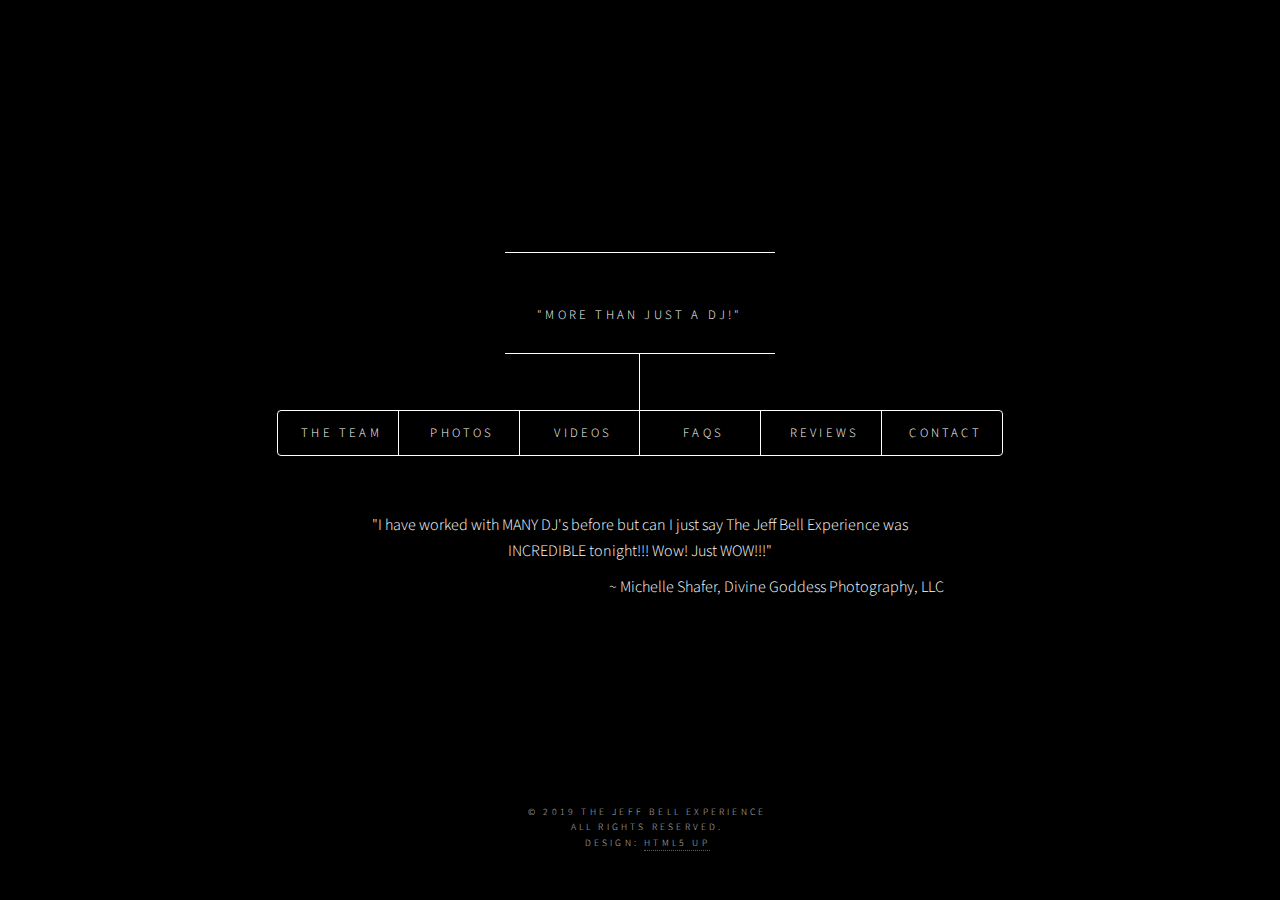
==== main.html @ cbdcd9df "add margin above Read More" ====
<!DOCTYPE HTML>
<html>
<head>
  <title>The Jeff Bell Experience</title>
  <meta name="description" content="Wedding DJ from Jacksonville Florida">
  <meta name="keywords" content="wedding, photographer, venue, DJ, Jacksonville, Ponte Vedra, Saint Augustine, Jeff Bell">
  <meta charset="utf-8" />
  <meta name="viewport" content="width=device-width, initial-scale=1" />
  <meta name="referrer" content="origin">
  <link rel="stylesheet" href="assets/css/main.css" />
  <link rel="stylesheet" href="assets/css/additional.css" />
  <link rel="stylesheet" href="assets/css/screens.css" />
  <link rel="stylesheet" href="assets/css/simpleLightbox.css" />
</head>
<body>
  <!-- Wrapper -->
  <div id="wrapper">
    <!-- Header -->
    <header id="header">
      <div class="content">
        <div class="inner">
          <div>
            <a href="index.html">
              <img class="main-image fade-in" srcset="https://jbe-media.s3.amazonaws.com/images/main_image.jpg 600w"
              sizes="(max-width: 600px) 600px"
              src="https://jbe-media.s3.amazonaws.com/images/team/standard/full_team.jpg" alt="">
            </a>
          </div>
          <p>"More Than Just a DJ!"</p>
        </div>
      </div>
      <nav>
        <ul>
          <li><a href="#team">The Team</a></li>
          <li><a href="#photos">Photos</a></li>
          <li><a href="#videos">Videos</a></li>
          <li><a href="#faqs">FAQs</a></li>
          <li><a href="#reviews">Reviews</a></li>
          <li><a href="#contact">Contact</a></li>
        </ul>
      </nav>
      <row class="quotes">
        <div class="quote-center">"I have worked with MANY DJ's before but can I just say The Jeff Bell Experience was INCREDIBLE tonight!!! Wow! Just WOW!!!"</div>
        <div class="quote-right">~ Michelle Shafer, Divine Goddess Photography, LLC</div>
      </row>
    </header>
    <!-- Main -->
    <div id="main">
      <!-- The Team -->
      <article id="team">
        <h2>The Team</h2>
        <p>The Jeff Bell Experience brought to you by...</p>
        <div class="team left">
          <a id="team-jeff-bell"><h4>Jeff Bell</h4></a>
          <div class="members">
            <img class="team-image" srcset="https://s3.amazonaws.com/jbe-media/images/team/mobile/jeff.jpg" sizes="(max-width: 600px) 100%" src="https://s3.amazonaws.com/jbe-media/images/team/standard/jeff.jpg" alt="">
            <button class="accordion team">Jeff Bell: My mother had me perform in my first talent show when I was in kindergarten back in my hometown of Colorado Springs, Co. I won first place and was addicted to being on stage.<p class="more"><b>[click to read more]</b></p></button>
            <div class="panel">
              <b>My Story:</b>

              <p>My mother had me perform in my first talent show when I was in kindergarten back in my hometown of Colorado Springs, Co. I won first place and was addicted to being on stage. I continued to perform anywhere I could. As I got older my skills grew to include singing, dancing, acting, modeling, and DJing. In my teenage years I did a lot of television work including various TV commercials, a spot on the TV show Unsolved Mysteries (I did a reenactment of a guy who claimed to have been chased by Bigfoot as a child), and I was a featured dancer on a local dance show.</p>

              <p>I joined the Navy after high school and found myself in Jacksonville, Fl. When the ship I was stationed on was being de-commissioned we threw ourselves a party. The ship hired a DJ and in hindsight, I know now that company parties are some of the most difficult parties to get people up and dancing. I went up to the DJ and asked him if I could use his mic. Everyone on my ship already knew me for being outgoing and being very entertaining so I got on the mic and got everyone up singing, dancing, and chanting. After that, it was a great party. At the end of the night, the DJ came up to me and asked me if I wanted a job. So that’s how I got into the business.</p>

              <b>Professional Stats:</b>

              <p>I’ve been DJing professionally for over 19 yrs. I’ve been one of the TOP wedding DJs for the last 15 yrs. This is not a part-time job for me. This is all I do and I take what I do very personally.</p>

              <b>Career Highlights:</b>

              <p>Performing on the Sprint Fanzone stage at The Daytona International Speedway. Being the Field MC for the Jacksonville Tomcats Arena Football team. Performing at The Jacksonville Landing stage for Pre Superbowl parties.</p>

              <b>Favorite movies:</b>

              <p>The Shawshank Redemption, The Green Mile, The Hangover, and all the Toy Story movies. What?? They’re well written!</p>

              <b>Favorite food:</b>

              <p>Crab legs, Corned Beef and Cabbage, sandwiches, and anything with Sriracha on it!</p>

              <b>Interesting fact:</b>

              <p>I produced and hosted a hit local TV show in Jacksonville called Club @ccess as seen on FOX! I was a Casting Director for about a year in LA and provide background talent for music videos including Missy Elliot’s Gossip Folks, B2K’s Girlfriend, and 50 Cent’s In Da Club.</p>

              <p>P.S. I want to thank my wonderful wife for helping me become the man I am today…</p>
            </div>
          </div>
        </div>
        <div class="team right">
          <a id="team-mike-gilbert"><h4>Mike Gilbert</h4></a>
          <div class="members">
            <img class="team-image" srcset="https://s3.amazonaws.com/jbe-media/images/team/mobile/mike.jpg" sizes="(max-width: 600px) 380px" src="https://s3.amazonaws.com/jbe-media/images/team/standard/mike.jpg" alt="">
            <button class="accordion team">From the first time I got on a microphone to do a speech at my eighth grade awards ceremony in front of the whole school, there was a sense of adrenaline that rushed through me that translated to excitement as the words came out of my mouth.<p class="more"><b>[click to read more]</b></p></button>
            <div class="panel">
              <b>MC Story:</b>
              <p>I’m just glad my voice didn’t crack because you never know at that age! The way everyone stopped talking and listen to me made a lasting impression on me. I didn’t know until many years later on what I had and what I’d come to enjoy. I was training as a DJ for a former company I worked for before going on my own. He handed me the microphone and told me to make an announcement. Once again the adrenaline kicked in and I made the announcement stopping the crowd from what they were doing to completely transition to do something else. Afterward, he came up to me and said I think we found our next emcee. After some additional training, I was doing events as the lead MC & DJ.</p>

              <b>DJ Story:</b>
              <p>I didn’t start to DJ until 1998. I didn’t realize that growing up and listening to all sorts of different genres, thanks to my parents, growing up on how much it would help me. I was born outside of Cleveland but was raised in Harrisburg, Pa. Every weekend helping my dad work on cars and doing the list of chores my mom would give me, they had music playing from “The Oldies” station. Even driving to St. Augustine for vacations they had control of the music back then. I grew an appreciation of the music that came before my time and knew without the past we would never enjoy the music we listen to today. When I started to DJ weddings, Bar & Bar Mitzvahs, and other adult events, I knew what the adults wanted to hear and dance to. The rotation of songs came easy to me. This song would go great with this and that one. I did some local clubs in the early years but knew that the mobile DJ industry was where I wanted to be.</p>

              <b>Entertainment Story:</b>
              <p>It all started when I was in third grade. We started to dance while on recess. That’s right, duct-taping cardboard together turning on the music and break it down. We would draw crowds even the teachers got in on it! We would perform at talent shows. It was fun, we all hung out doing that while playing sports. I also played the drums or “percussion” from 4th grade through Graduation. We would perform with the band on competitions and even marching band after football was over. That would help me out with DJ’n and understanding matching songs up to the BPM (Beats Per Minute). When I grew older I moved down here in 1996 and started to go out with the friends I met. The dancing bug came out again and I was out there on the stage or dance box drawing the attention and feeding off the energy of the crowd. Every weekend I looked forward to going out entertaining thinking it would be cool to get paid for doing this. Then this guy Jeff, came up to me one night impressed on what I was doing and asked if I wanted to get paid for doing what I was doing in the night club. After my first wedding as a party host (dancer), March of 1998 at Deercreek Country Club, I was hooked!</p>

              <b>Summary:</b>
              <p>Whether it’s dancing, Dj’n or emceeing I get a thrill performing and putting smiles on your family and friends faces. It’s rewarding in and of itself seeing people dance and have fun, knowing that I did that. I’m also honored and blessed to be a part of someone’s memories that they will cherish and look back upon with a smile knowing how much fun they had! I look forward to providing that for you as well!</p>

              <b>Other Fun Stuff:</b>
              <p>I like to spend time with the wife and kids as much as I can. We have four, two that have graduated high school and two that are in Middle school. I also like eating great Italian food which is one of the many reasons I love my wife so much. Her family runs two Italian restaurants in town. Going alphabetically is Enza’s Italian Restaurant and Vito’s Italian Restaurant. Check them out! I’m constantly on a diet, lol! I also like to surf fish as well. When it comes to watching TV, I watch whatever the kids are watching unless it’s football season then Game On! LOL God help our Jags!!</p>
            </div>
          </div>
        </div>
        <div class="team left">
          <a id="team-devin-carvajal"><h4>Devin Carvajal</h4></a>
          <div class="members">
            <img class="team-image" srcset="https://s3.amazonaws.com/jbe-media/images/team/mobile/devin.jpg" sizes="(max-width: 600px) 380px" src="https://s3.amazonaws.com/jbe-media/images/team/standard/devin.jpg" alt="">
            <button class="accordion team">Having a father for a DJ and a hip hop producer in Miami for a brother, Devin was born to play.<p class="more"><b>[click to read more]</b></p></button>
            <div class="panel">
              <b>Devin's History:</b>
              <p>After DJing for a relatively short time, Devin is now one of the most sought after, young DJs in Jacksonville. On average, Devin does 2.5 shows a week from weddings, bar mitzvahs, clubs, and special events. Has performed at several poplar nightclubs such as Myth Nightclub, Mavericks, and Ruby Beach Brewing in Jacksonville and has opened for national recording artists such as the Ying Yang Twins and Ty Doll’a Sign. One his favorite genres is Latin music because of his Cuban heritage. Loves the TV shows, the Office and loves his golden doodle, Oakley!</p>
            </div>
          </div>
        </div>
        <div class="team right">
          <a id="team-james-bell"><h4>James Bell</h4></a>
          <div class="members">
            <img class="team-image" srcset="https://s3.amazonaws.com/jbe-media/images/team/mobile/james.jpg" sizes="(max-width: 600px) 380px" src="https://s3.amazonaws.com/jbe-media/images/team/standard/james.jpg" alt="">
            <button class="accordion team">I started professional dancing in 1999 and achieved a number of Ballroom dancing accomplishments.<p class="more"><b>[click to read more]</b></p></button>
            <div class="panel">
              <b>My Accomplishments:</b>

              <p>
                <ul class="ul-members">
                  <li>2001 1st place Theater arts in North Florida</li>
                  <li>2003 1st place Theater arts at the Miami open</li>
                  <li>2005-2007 1st place Theater arts/ Cabaret at the First Coast Classic</li>
                  <li>2007 6th place at Ohio star ball (which is the United states open)</li>
                  <li>2007 1st place in Jacksonville’s Dancing with the stars</li>
                  <li>2008 2nd place Jacksonville DWTS</li>
                  <li>Ranked 6th in nation 2007 Ohio star ball</li>
                </ul>
              </p>

              <b>Interesting fact:</b>

              <p>I produced and hosted a hit local TV show in Jacksonville called Club @ccess as seen on FOX! I was a Casting Director for about a year in LA and provide background talent for music videos including Missy Elliot’s Gossip Folks, B2K’s Girlfriend, and 50 Cent’s In Da Club.</p>
            </div>
          </div>
        </div>
        <div class="team left">
          <a id="team-jason-doll"><h4>Jason Doll</h4></a>
          <div class="members">
            <img class="team-image" srcset="https://s3.amazonaws.com/jbe-media/images/team/mobile/jason.jpg" sizes="(max-width: 600px) 380px" src="https://s3.amazonaws.com/jbe-media/images/team/standard/jason.jpg" alt="">
            <button class="accordion team">I picked up DJing as a hobby in 2010. I love all different types of music and exploring how they can mix and bring out different emotions.<p class="more"><b>[click to read more]</b></p></button>
            <div class="panel">
              <b>What type of events do you enjoy DJing?</b>
              <p>My favorite events are any with lots of energy and excitement. From getting friends and family to celebrate a wedding with every ounce of dancing they have to bring the intensity to a big competition.</p>

              <b>What’s your favor DJ memory?</b>
              <p>My favorite DJ memories are from times when I had the biggest challenges. Packing a dance floor after a bride and groom tell me their friends and family probably won’t dance at all.</p>

              <b>What’s your hobby or other interests</b>
              <p>I’m also a weightlifting and CrossFit instructor as well as being a competitive weightlifter. Also have an electrical engineering degree.</p>

              <b>How long have you been doing it?</b>
              <p>DJ-ing started as a hobby and grew from there. I was also very interested in fitness and found a way to combine the two and started DJing at  fitness competitions and events. From there I grew into doing weddings and other parties.</p>
            </div>
          </div>
        </div>
        <div class="team right">
          <a id="team-jeffrey-wood"><h4>Jeffrey Wood</h4></a>
          <div class="members">
            <img class="team-image" srcset="https://s3.amazonaws.com/jbe-media/images/team/mobile/jeffrey.jpg" sizes="(max-width: 600px) 380px" src="https://s3.amazonaws.com/jbe-media/images/team/standard/jeffrey.jpg" alt="">
            <button class="accordion team">I found my passion for music early at the age of 15 when I started my first DJ job at a Christian radio station.<p class="more"><b>[click to read more]</b></p></button>
            <div class="panel">
              <b>Background</b>
              <p>I was given my own show on an AM station in Albuquerque, New Mexico.  This experience was priceless and was my first step towards becoming the DJ and MC (Master of Ceremonies) that I am today.</p>
              </br>
              <p>From the start I was feeling right at home around all of that equipment: turntables, a big mixing board, and of course the microphone. I had a natural skill as an outgoing radio personality and quickly learned the production side. Electronic dance music was beginning to take hold in the Southwest and I became a music fanatic, studying turntablism and mixing music of all genres.  I started to learn how to read a crowd and quickly change up the vibe on the dance floor based on instinct.  I still play out and produce EDM under the name Professor Jeff and am continually releasing new House music DJ mixes on my podcast.  The underground dance scene was a world-wide cultural movement that gave me creative opportunities to explore music, performance, lighting, and sound production. Spanning from California’s West Coast to Florida’s East coast, I’ve entertained crowds at major night clubs and many weddings in San Francisco, Las Vegas, Orlando, Miami, and others. </p>
              </br>
              <p>After meeting my beautiful wife and relocating to Florida, priorities changed.  I met Jeff Bell, turned my attention to weddings, and never looked back.  I have him to thank for helping me make the transition from Club DJ to experienced wedding & event professional.</p>
            </br>
              <b>Experience</b>
              <p>I have performed at thousands of weddings, corporate events, fashion shows, parties & nightlife spots in North Florida since relocating to Jacksonville in 2007. Working with Jeff Bell and so many amazing clients over the years has taught me what it takes to make an event great.  Weddings are my focus, but by no means the only thing I do. I also entertain at a very wide variety of events including:</p>
            </br>
              <ul class="ul-members">
                <li>School dances</li>
                <li>Christian schools</li>
                <li>Homeschool groups</li>
                <li>Birthdays</li>
                <li>Bar mitzvahs</li>
                <li>Kids parties</li>
                <li>Grad parties</li>
                <li>Community events</li>
                <li>Corporate events</li>
                <li>Holiday parties</li>
                <li>Grand openings</li>
                <li>Fund raisers</li>
                <li>Fashion shows</li>
                <li>Dance and cheer competitions</li>
                <li>Sporting events</li>
                <li>Cultural events</li>
              </ul>
            </br>
              <p>I’m also bilingual and this allows my clients a unique opportunity to communicate with their Spanish speaking guests.  I perform and entertain for many multi-cultural and international clients mixing Arabic, Colombian, Bonsian, Turkish, Indian and other styles on a regular basis.  Along the way, Bollywood music (Bhangra, Punjabi, Hindi) has grabbed my attention and the local Indian community has adopted me in.</p>
            </br>
              <p>I partner with several charities and non-profit groups to show my appreciation and give back to our community. Some of these include:</p>
            </br>
              <ul class="ul-members">
                  <li>Angelwood Charities</li>
                  <li>American Diabetes Association</li>
                  <li>Benefits for Breast Cancer Research</li>
                  <li>Shannon Miller Lifestyle 5K</li>
                  <li>Zombies in Jax! Kids Fitness Chase </li>
                  <li>The Daddy Daughter Tu-Tu 2K</li>
                  <li>By Easy Peasy w/ Eden Kendall</li>
                  <li>Apryle Showers Foundation </li>
              </ul>
            </br>
              <b>Personal</b>
              <p>Family has always been important to me and one of the things I love about weddings is that the celebration itself is growing and connecting families.  When I’m not rocking the party, you’ll find me spending time with my family or immersed in studio projects.  I spend spare time at the beaches surfing, swimming, and sharing good vibes.  I get a kick out of technology, outer space, sci-fi, and British sports cars.</p>
            </div>
          </div>
        </div>
      </article>

      <!-- Photos -->
      <article id="photos">
        <h2>Photos Of Us In Action!</h2>
        <p>Click on the images for a larger view</p>
        <div id="photo-gallery">
        </div>
      </article>

      <!-- Videos -->
      <article id="videos">
        <h2>Videos Of Us In Action!</h2>
        <p>Click on the videos to see us in action</p>
        <a class="button" href="main.html#selfie">We Call It, The Selfie Dance</a>
        <a class="button" href="main.html#helpful">Helpful videos</a>
        <a class="button" href="main.html#lighting">Lighting</a>
        <div id="video-gallery">
        </div>
      </article>

      <article id="helpful">
        <h2>Helpful Videos</h2>
        <p>Click on the videos for more information</p>
        <a class="button" href="main.html#selfie">We Call It, The Selfie Dance</a>
        <a class="button" href="main.html#videos">Us In Action</a>
        <a class="button" href="main.html#lighting">Lighting</a>
        <div id="helpful-videos">
        </div>
      </article>

      <article id="lighting">
        <h2>Lighting Videos</h2>
        <p>Click on the videos to see our lighting</p>
        <a class="button" href="main.html#selfie">We Call It, The Selfie Dance</a>
        <a class="button" href="main.html#helpful">Helpful videos</a>
        <a class="button" href="main.html#videos">Us In Action</a>
        <div id="lighting-videos">
        </div>
      </article>

      <article id="selfie">
        <h2>We Call It, The Selfie Dance!</h2>
        <p>Check out our selfie dance videos</p>
        <a class="button" href="main.html#lighting">Lighting</a>
        <a class="button" href="main.html#helpful">Helpful videos</a>
        <a class="button" href="main.html#videos">Us In Action</a>
        <div id="selfie-videos">
        </div>
      </article>

      <article id="secret">
        <p class="time-remaining"></p>
        <video class="video" id="first-thing-video" width=100% height="240" controls>
          <source src="https://jbe-media.s3.amazonaws.com/videos/secret_table_lights.mp4" type="video/mp4">
            Your browser does not support the video tag.
          </video>
        </article>

        <!-- Reviews -->
        <article id="reviews">
          <h2>Reviews!</h2>
          <table>
            <tbody>
              <tr>
                <td>Chelsea Hart Wiley</td>
                <td>By far the best DJ I've ever seen!!!! Never seen one that interacted with everyone like he did!!! A++++ DEFINITELY!!</td>
              </tr>
              <tr>
                <td>Christi Patterson</td>
                <td>Best DJ ever!! At my wedding nobody stayed sitting down! Best hands down!</td>
              </tr>
              <tr>
                <td>Sahra Ann Riser</td>
                <td>There are no words to describe this man, absolutely amazing, any other DJ choice is the wrong One! The day after our wedding my family and friends could not stop talking about Jeff, they said 'he's amazing', 'I've never seen a DJ come out of their booth before' , and I even got high fived by several different people on the choice of DJ.Thank you for everything! A+++++</td>
              </tr>
              <tr>
                <td>Denise Renée Cheshire‎</td>
                <td>It's been almost 2 years since our wedding and people still talk about how much fun it was. People don't bring up the food, cake, decorations, or flowers. They bring up how awesome the DJ was. My Aunt said “He was the best entertainer I've seen. I say entertainer, and not DJ, because he was so much more than a DJ. He really got people dancing and was wonderful to watch” He knew the perfect time to play the songs we had to have. I can’t thank Jeff enough. He was worth every penny and I would have paid more knowing what value he brought to the event.</td>
              </tr>
              <tr>
                <td>Stephanie Futch Todd‎</td>
                <td>Just wanted to say that after 4 years of marriage peeps still talk about how much fun our wedding was... which I totally attribute to Jeff Bellbecause he definitely kept the party going and was beyond full of entertainment:) Thanks again Mr. for making our day so amazing and memorable! I would recommend u to anyone! U = amazeballs;)</td>
              </tr>
              <tr>
                <td>Sharon Cohen Herbst‎</td>
                <td>Thank you so much for the amazing job you did on Saturday night! Seeing as how Sydney danced for 4 hours straight, and couldn't move the next day, I'd say it was quite a success! You were awesome!!</td>
              </tr>
              <tr>
                <td>Katie Freedman Kight</td>
                <td>Jeff knocked it out of the park this weekend! Our Bat Mitzvah at Sweet Pete's was amazing & Jeff and crew kept the party hopping to the very end. Kids and adults all had an amazing time!</td>
              </tr>
              <tr>
                <td>Benjamin H Pukay</td>
                <td>Still hearing from people how great the DJ was for my wedding. Jeff goes above and beyond. Highly recommend using him</td>
              </tr>
              <tr>
                <td>Kristina Warner</td>
                <td>I recently worked with Jeff Bell at a wedding and he did a great job at keeping the crowd dancing! love all the props he brought and how he was out on the dance floor as well!</td>
              </tr>
              <tr>
                <td>Amy Green</td>
                <td>Excellent across the board!!! Highly recommend Jeff!!!!</td>
              </tr>
              <tr>
                <td>Tay Scheibe</td>
                <td>You just can't get any better than the Jeff Bell Experience!</td>
              </tr>
              <tr>
                <td>Amanda Dougherty</td>
                <td>Working with Jeff last night was ABSOLUTELY unforgettable!!! With everything going on with the hurricane, Jeff was able to work his magic and made one night to Remember can't wait to work with you again!!</td>
              </tr>
              <tr>
                <td>Jenn Przybyslawski</td>
                <td>I have worked weddings with Jeff for over ten years so when I was getting married there was nobody else that I wanted to DJ than Jeff! His energy is crazy and makes you feel like you are at the best party ever. He is absolutely worth every penny and more! Thank you for making our night an absolute blast Jeff!</td>
              </tr>
              <tr>
                <td>Michelle Shafer</td>
                <td>As a wedding photographer myself, I have worked with MANY DJ's. But Jeff is INCREDIBLE! WOW just WOW is all you can say about him! Thanks for an amazing night and cant wait to work together more! <3 <3</td>
                </tr>
                <tr>
                  <td>Mindy Lynn</td>
                  <td>Jeff is an amazing DJ. One of the best in Jacksonville. A DJ can make or break a wedding reception. Jeff knows how to engage the crowd and get them dancing on the dance floor. I would highly recommend him!</td>
                </tr>
                <tr>
                  <td>Kaeleigh Lloyd Solorzano</td>
                  <td>Jeff was an awesome DJ at my wedding! He kept the flow and party going the entire night. Would highly recommend him to anyone! Even my wedding coordinator was saying that he was the best dj she had ever seen and she would be recommending him to future clients!</td>
                </tr>
                <tr>
                  <td>Haley Jean</td>
                  <td>Jeff was our DJ for our wedding almost one year ago 4/27/13. He went above and beyond to ensure we had the best music for our ceremony and reception. I highly recommend Jeff for any wedding or party. He is professional, on time, energetic, and makes sure that you and your groom have the exact experience you want on your big day. Jeff makes everyone dance the entire time! Your guests will be sweating. Jeff, thank you so much for helping make our wedding day so great!</td>
                </tr>
                <tr>
                  <td>Ashley Butler</td>
                  <td>BEST DJ EVER. I repeat, EVER. Enough said.</td>
                </tr>
              </tbody>
            </table>
          </article>

          <!-- FAQs -->
          <article id="faqs">
            <h2>A Few Questions I Get</h2>
            <p>Click on the buttons to read my responses</p>

            <button class="accordion">What advice do you have for a customer looking to hire a provider like you?</button>
            <div class="panel">
              <p>Every bride I meet with I ask them to tell me about the last wedding they attended. 9 out of 10 brides say the last wedding they went to was horrible! That means there are a lot more bad DJs out there than good! Every DJ is going to tell you they are the best. Ask around. Has anyone else heard of this DJ? Ask your other wedding professionals. Check references, websites, and social media.</p>
            </div>

            <button class="accordion">If you were a customer, what do you wish you knew about your trade? Any insider secrets to share?</button>
            <div class="panel">
              <p>People tend to think a DJ is a DJ is DJ. All DJs are not the same. Just because a DJ is amazing at a night club doesn’t mean he knows how to DJ a wedding. I’ll tell you a secret… Most night club DJs do not like to talk on a microphone. That’s kind of an important part of a wedding DJ. A wedding is a ceremonial tradition that needs to be handled with some sophistication. Your DJ needs to also be an MC and be able to introduce traditions with class and grace…</p>
            </div>

            <button class="accordion">Why does your work stand out from others who do what you do?</button>
            <div class="panel">
              <p>Most DJs stay behind the DJ booth and just play music. I get out on the floor and interact with your guest.</p>
            </div>

            <button class="accordion">What do you like most about your job?</button>
            <div class="panel">
              <p>Helping couples make their wedding something no one will forget.</p>
            </div>

            <button class="accordion">What questions do customers most commonly ask you? What's your answer?</button>
            <div class="panel">
              <p>Why am I more expensive than other DJs? Quality and experience are not cheap. I have well over 500 amazing weddings under my belt. Do you really want to entrust your once in a lifetime special day to the lowest bidder? Remember, you get what you pay for… A Cheap DJ isn’t good and a good DJ isn’t Cheap</p>
            </div>

            <button class="accordion">Do you have a favorite story from your work?</button>
            <div class="panel">
              <p>Too many!</p>
            </div>

            <button class="accordion">What do you wish customers knew about you or your profession?</button>
            <div class="panel">
              <p>Out of all the professionals you hire for your wedding the DJ is the only one who does not have a piece of paper that states he has successfully completed sometime of training that would indicate he is competent and proficient in his skilled. What I mean is most the people you hire have or do have the ability to obtain a college degree in their perspective fields. This is not the case for a DJ. I’m sure somewhere in the US there is someone teaching some sort of DJ course but as far as I know there is no accredited validated educational program that churns out top notch DJs.</p>
            </div>
          </article>

          <!-- About -->
          <article id="about">
            <!-- <h2 class="major">About</h2> -->
            <img class="self" src="https://jbe-media.s3.amazonaws.com/images/jbell.jpg" alt="" />
            <section>
              <hr />
              <p>I’ve been DJing professionally for over 19 yrs, and a TOP wedding DJ for the last 15. This is not a part-time job, it's a passion I take personally.</p>
              <p>I joined the Navy after high school and found myself in Jacksonville, Fl. When the ship I was stationed on was being de-commissioned we threw ourselves a party. The ship hired a DJ and during the party I went up to the DJ and asked if I could use his mic. I got on the mic and got everyone up singing, dancing, and chanting. At the end of the night the DJ came up to me and asked me if I wanted a job. I've been delivering ever since.</p>
            </section>
          </article>
          <!-- Contact -->
          <article id="contact">
            <h2>Availability & Information </h2>
            <p>Contact us for information about DJ-ing your party!</p>
            <!-- BEGIN DJEVENTPLANNER CODE -->
            <script src=https://thejeffbellexperience.net/check_req_info_form.js></script>
            <script src=https://thejeffbellexperience.net/request_information.asp?djidnumber=22548&source=jswebsite></script>
            <noscript><a href=https://thejeffbellexperience.net/request_information.asp?djidnumber=22548>Click Here For Request Information Form</a></noscript>
            <!-- END DJEVENTPLANNER CODE -->
          </article>
        </div>
        <!-- Footer -->
        <footer id="footer">
          <div class="copyright">
            <ul class="menu">
              <li>&copy; 2019 The Jeff Bell Experience</li>
              <li>All rights reserved.</li>
              <li>Design: <a href="https://html5up.net">HTML5 UP</a></li>
            </ul>
          </div>
        </footer>
      </div>

      <!-- Scripts -->
      <script src="assets/js/jquery.min.js"></script>
      <script src="assets/js/skel.min.js"></script>
      <script src="assets/js/util.js"></script>
      <script src="assets/js/main.js"></script>
      <script src="assets/js/custom.js"></script>
      <script src="assets/js/simpleLightbox.min.js"></script>
      <script src="assets/js/imageload.js"></script>
      <script src="assets/js/minor.js"></script>
    </body>
    </html>
---- assets/css/main.css ----
@import url(font-awesome.min.css);
@import url("https://fonts.googleapis.com/css?family=Source+Sans+Pro:300italic,600italic,300,600");

/*
Dimension by HTML5 UP
html5up.net | @ajlkn
Free for personal and commercial use under the CCA 3.0 license (html5up.net/license)
*/

/* Reset */

html, body, div, span, applet, object, iframe, h1, h2, h3, h4, h5, h6, p, blockquote, pre, a, abbr, acronym, address, big, cite, code, del, dfn, em, img, ins, kbd, q, s, samp, small, strike, strong, sub, sup, tt, var, b, u, i, center, dl, dt, dd, ol, ul, li, fieldset, form, label, legend, table, caption, tbody, tfoot, thead, tr, th, td, article, aside, canvas, details, embed, figure, figcaption, footer, header, hgroup, menu, nav, output, ruby, section, summary, time, mark, audio, video {
  margin: 0;
  padding: 0;
  border: 0;
  font-size: 100%;
  font: inherit;
  vertical-align: baseline;
}

article, aside, details, figcaption, figure, footer, header, hgroup, menu, nav, section {
  display: block;
}

body {
  line-height: 1;
}

ol, ul {
  list-style: none;
}

blockquote, q {
  quotes: none;
}

blockquote:before, blockquote:after, q:before, q:after {
  content: '';
  content: none;
}

table {
  border-collapse: collapse;
  border-spacing: 0;
}

body {
  -webkit-text-size-adjust: none;
}

/* Box Model */

*, *:before, *:after {
  -moz-box-sizing: border-box;
  -webkit-box-sizing: border-box;
  box-sizing: border-box;
}

/* Basic */

@-ms-viewport {
  width: device-width;
}

@media screen and (max-width: 480px) {

  html, body {
    min-width: 320px;
  }

}

body {
  background: #000;
}

body.is-loading *, body.is-loading *:before, body.is-loading *:after, body.is-switching *, body.is-switching *:before, body.is-switching *:after {
  -moz-animation: none !important;
  -webkit-animation: none !important;
  -ms-animation: none !important;
  animation: none !important;
  -moz-transition: none !important;
  -webkit-transition: none !important;
  -ms-transition: none !important;
  transition: none !important;
  -moz-transition-delay: none !important;
  -webkit-transition-delay: none !important;
  -ms-transition-delay: none !important;
  transition-delay: none !important;
}

/* Type */

html {
  font-size: 16pt;
}

@media screen and (max-width: 1680px) {

  html {
    font-size: 12pt;
  }

}

@media screen and (max-width: 736px) {

  html {
    font-size: 11pt;
  }

}

@media screen and (max-width: 360px) {

  html {
    font-size: 10pt;
  }

}

body, input, select, textarea {
  color: #ffffff;
  font-family: "Source Sans Pro", sans-serif;
  font-weight: 300;
  font-size: 1rem;
  line-height: 1.65;
}

a {
  -moz-transition: color 0.2s ease-in-out, background-color 0.2s ease-in-out, border-bottom-color 0.2s ease-in-out;
  -webkit-transition: color 0.2s ease-in-out, background-color 0.2s ease-in-out, border-bottom-color 0.2s ease-in-out;
  -ms-transition: color 0.2s ease-in-out, background-color 0.2s ease-in-out, border-bottom-color 0.2s ease-in-out;
  transition: color 0.2s ease-in-out, background-color 0.2s ease-in-out, border-bottom-color 0.2s ease-in-out;
  border-bottom: dotted 1px rgba(255, 255, 255, 0.5);
  text-decoration: none;
  color: inherit;
}

a:hover {
  border-bottom-color: transparent;
}

strong, b {
  color: #ffffff;
  font-weight: 600;
}

em, i {
  font-style: italic;
}

p {
  margin: 0 0 2rem 0;
}

h1, h2, h3, h4, h5, h6 {
  color: #ffffff;
  font-weight: 600;
  line-height: 1.5;
  margin: 0 0 1rem 0;
  text-transform: uppercase;
  letter-spacing: 0.2rem;
}

h1 a, h2 a, h3 a, h4 a, h5 a, h6 a {
  color: inherit;
  text-decoration: none;
}

h1.major, h2.major, h3.major, h4.major, h5.major, h6.major {
  border-bottom: solid 1px #ffffff;
  width: -moz-max-content;
  width: -webkit-max-content;
  width: -ms-max-content;
  width: max-content;
  padding-bottom: 0.5rem;
  margin: 0 0 2rem 0;
}

h1 {
  font-size: 2.25rem;
  line-height: 1.3;
  letter-spacing: 0.5rem;
}

h2 {
  font-size: 1.5rem;
  line-height: 1.4;
  letter-spacing: 0.5rem;
}

h3 {
  font-size: 1rem;
}

h4 {
  font-size: 0.8rem;
}

h5 {
  font-size: 0.7rem;
}

h6 {
  font-size: 0.6rem;
}

@media screen and (max-width: 736px) {

  h1 {
    font-size: 1.75rem;
    line-height: 1.4;
  }

  h2 {
    font-size: 1.25em;
    line-height: 1.5;
  }

}

sub {
  font-size: 0.8rem;
  position: relative;
  top: 0.5rem;
}

sup {
  font-size: 0.8rem;
  position: relative;
  top: -0.5rem;
}

blockquote {
  border-left: solid 4px #ffffff;
  font-style: italic;
  margin: 0 0 2rem 0;
  padding: 0.5rem 0 0.5rem 2rem;
}

code {
  background: rgba(255, 255, 255, 0.075);
  border-radius: 4px;
  font-family: "Courier New", monospace;
  font-size: 0.9rem;
  margin: 0 0.25rem;
  padding: 0.25rem 0.65rem;
}

pre {
  -webkit-overflow-scrolling: touch;
  font-family: "Courier New", monospace;
  font-size: 0.9rem;
  margin: 0 0 2rem 0;
}

pre code {
  display: block;
  line-height: 1.75;
  padding: 1rem 1.5rem;
  overflow-x: auto;
}

hr {
  border: 0;
  border-bottom: solid 1px #ffffff;
  margin: 2.75rem 0;
}

.align-left {
  text-align: left;
}

.align-center {
  text-align: center;
}

.align-right {
  text-align: right;
}

/* Form */

form {
  margin: 0 0 2.5rem 0;
}

form .field {
  margin: 0 0 1.5rem 0;
}

form > .fields {
  display: -moz-flex;
  display: -webkit-flex;
  display: -ms-flex;
  display: flex;
  -moz-flex-wrap: wrap;
  -webkit-flex-wrap: wrap;
  -ms-flex-wrap: wrap;
  flex-wrap: wrap;
  width: calc(100% + 3rem);
  margin: -1.5rem 0 2rem -1.5rem;
}

form > .fields > .field {
  -moz-flex-grow: 0;
  -webkit-flex-grow: 0;
  -ms-flex-grow: 0;
  flex-grow: 0;
  -moz-flex-shrink: 0;
  -webkit-flex-shrink: 0;
  -ms-flex-shrink: 0;
  flex-shrink: 0;
  padding: 1.5rem 0 0 1.5rem;
  width: calc(100% - 1.5rem);
}

form .field.half {
  width: 50%;
  float: left;
  padding: 0 1.75rem 0 1.75rem;
}

form .field.half.first {
  padding: 0 0.75rem 0 0;
}

form > .fields > .field.third {
  width: calc(100%/3 - 0.5rem);
}

form > .fields > .field.quarter {
  width: calc(25% - 0.375rem);
}

form > .actions {
  margin: 1.875rem 0 0 0 !important;
}

@media screen and (max-width: 736px) {

  form .field {
    margin: 0 0 1.125rem 0;
  }

  form .field.half {
    padding: 0 0 0 0.5625rem;
  }

  form .field.half.first {
    padding: 0 0.5625rem 0 0;
  }

  form > .actions {
    margin: 1.5rem 0 0 0 !important;
  }

}

@media screen and (max-width: 480px) {

  form > .fields {
    width: calc(100% + 3rem);
    margin: -1.5rem 0 2rem -1.5rem;
  }

  form > .fields > .field {
    padding: 1.5rem 0 0 1.5rem;
    width: calc(100% - 1.5rem);
  }

  form > .fields > .field.half {
    width: calc(100% - 1.5rem);
  }

  form > .fields > .field.third {
    width: calc(100% - 1.5rem);
  }

  form > .fields > .field.quarter {
    width: calc(100% - 1.5rem);
  }

}

label {
  color: #ffffff;
  display: block;
  font-size: 0.8rem;
  font-weight: 300;
  letter-spacing: 0.2rem;
  line-height: 1.5;
  margin: 0 0 1rem 0;
  text-transform: uppercase;
}

input[type="text"],
input[type="password"],
input[type="email"],
input[type="tel"],
select,
textarea {
  -moz-appearance: none;
  -webkit-appearance: none;
  -ms-appearance: none;
  appearance: none;
  -moz-transition: border-color 0.2s ease-in-out, box-shadow 0.2s ease-in-out, background-color 0.2s ease-in-out;
  -webkit-transition: border-color 0.2s ease-in-out, box-shadow 0.2s ease-in-out, background-color 0.2s ease-in-out;
  -ms-transition: border-color 0.2s ease-in-out, box-shadow 0.2s ease-in-out, background-color 0.2s ease-in-out;
  transition: border-color 0.2s ease-in-out, box-shadow 0.2s ease-in-out, background-color 0.2s ease-in-out;
  background: transparent;
  border-radius: 4px;
  border: solid 1px #ffffff;
  color: inherit;
  display: block;
  outline: 0;
  padding: 0 1rem;
  text-decoration: none;
  width: 100%;
}

input[type="text"]:invalid,
input[type="password"]:invalid,
input[type="email"]:invalid,
input[type="tel"]:invalid,
select:invalid,
textarea:invalid {
  box-shadow: none;
}

input[type="text"]:focus,
input[type="password"]:focus,
input[type="email"]:focus,
input[type="tel"]:focus,
select:focus,
textarea:focus {
  background: rgba(255, 255, 255, 0.075);
  border-color: #ffffff;
  box-shadow: 0 0 0 1px #ffffff;
}

select option {
  background: #1b1f22;
  color: #ffffff;
}

.select-wrapper {
  text-decoration: none;
  display: block;
  position: relative;
}

.select-wrapper:before {
  -moz-osx-font-smoothing: grayscale;
  -webkit-font-smoothing: antialiased;
  font-family: FontAwesome;
  font-style: normal;
  font-weight: normal;
  text-transform: none !important;
}

.select-wrapper:before {
  color: #ffffff;
  content: '\f107';
  display: block;
  height: 2.75rem;
  line-height: calc(2.75rem + 0em);
  pointer-events: none;
  position: absolute;
  right: 0;
  text-align: center;
  top: 0;
  width: 2.75rem;
}

.select-wrapper select::-ms-expand {
  display: none;
}

input[type="text"],
input[type="password"],
input[type="email"],
select {
  height: 2.75rem;
}

textarea {
  padding: 0.75rem 1rem;
}

input[type="checkbox"],
input[type="radio"] {
  -moz-appearance: none;
  -webkit-appearance: none;
  -ms-appearance: none;
  appearance: none;
  display: block;
  float: left;
  margin-right: -2rem;
  opacity: 0;
  width: 1rem;
  z-index: -1;
}

input[type="checkbox"] + label,
input[type="radio"] + label {
  text-decoration: none;
  -moz-user-select: none;
  -webkit-user-select: none;
  -ms-user-select: none;
  user-select: none;
  color: #ffffff;
  cursor: pointer;
  display: inline-block;
  font-size: 0.8rem;
  font-weight: 300;
  margin: 0 0 0.5rem 0;
  padding-left: 2.65rem;
  padding-right: 0.75rem;
  position: relative;
}

input[type="checkbox"] + label:before,
input[type="radio"] + label:before {
  -moz-osx-font-smoothing: grayscale;
  -webkit-font-smoothing: antialiased;
  font-family: FontAwesome;
  font-style: normal;
  font-weight: normal;
  text-transform: none !important;
}

input[type="checkbox"] + label:before,
input[type="radio"] + label:before {
  -moz-transition: border-color 0.2s ease-in-out, box-shadow 0.2s ease-in-out, background-color 0.2s ease-in-out;
  -webkit-transition: border-color 0.2s ease-in-out, box-shadow 0.2s ease-in-out, background-color 0.2s ease-in-out;
  -ms-transition: border-color 0.2s ease-in-out, box-shadow 0.2s ease-in-out, background-color 0.2s ease-in-out;
  transition: border-color 0.2s ease-in-out, box-shadow 0.2s ease-in-out, background-color 0.2s ease-in-out;
  border-radius: 4px;
  border: solid 1px #ffffff;
  content: '';
  display: inline-block;
  height: 1.65rem;
  left: 0;
  line-height: calc(1.58125rem + 0em);
  position: absolute;
  text-align: center;
  top: -0.125rem;
  width: 1.65rem;
}

input[type="checkbox"]:checked + label:before,
input[type="radio"]:checked + label:before {
  background: #ffffff !important;
  border-color: #ffffff !important;
  color: #1b1f22;
  content: '\f00c';
}

input[type="checkbox"]:focus + label:before,
input[type="radio"]:focus + label:before {
  background: rgba(255, 255, 255, 0.075);
  border-color: #ffffff;
  box-shadow: 0 0 0 1px #ffffff;
}

input[type="checkbox"] + label:before {
  border-radius: 4px;
}

input[type="radio"] + label:before {
  border-radius: 100%;
}

::-webkit-input-placeholder {
  color: rgba(255, 255, 255, 0.5) !important;
  opacity: 1.0;
}

:-moz-placeholder {
  color: rgba(255, 255, 255, 0.5) !important;
  opacity: 1.0;
}

::-moz-placeholder {
  color: rgba(255, 255, 255, 0.5) !important;
  opacity: 1.0;
}

:-ms-input-placeholder {
  color: rgba(255, 255, 255, 0.5) !important;
  opacity: 1.0;
}

.formerize-placeholder {
  color: rgba(255, 255, 255, 0.5) !important;
  opacity: 1.0;
}

/* Box */

.box {
  border-radius: 4px;
  border: solid 1px #ffffff;
  margin-bottom: 2rem;
  padding: 1.5em;
}

.box > :last-child,
.box > :last-child > :last-child,
.box > :last-child > :last-child > :last-child {
  margin-bottom: 0;
}

.box.alt {
  border: 0;
  border-radius: 0;
  padding: 0;
}

/* Icon */

.icon {
  text-decoration: none;
  border-bottom: none;
  position: relative;
}

.icon:before {
  -moz-osx-font-smoothing: grayscale;
  -webkit-font-smoothing: antialiased;
  font-family: FontAwesome;
  font-style: normal;
  font-weight: normal;
  text-transform: none !important;
}

.icon > .label {
  display: none;
}

/* Image */

.image {
  border-radius: 4px;
  border: 0;
  display: inline-block;
  position: relative;
}

.image:before {
  -moz-pointer-events: none;
  -webkit-pointer-events: none;
  -ms-pointer-events: none;
  pointer-events: none;
  background-image: url("../../images/overlay.png");
  /*background-color: rgba(19, 21, 25, 0.5);*/
  border-radius: 4px;
  content: '';
  display: block;
  height: 100%;
  left: 0;
  opacity: 0.5;
  position: absolute;
  top: 0;
  width: 100%;
}

.image img {
  border-radius: 4px;
  display: block;
}

.image.left, .image.right {
  max-width: 48%;
}


.image.right img {
  width: 100%;
}

.image.left {
  float: left;
  /*padding: 0 1.5em 1em 0;*/
  top: 0.25em;
}

.image.right {
  float: right;
  /*padding: 0 0 1em 1.5em;*/
  top: 0.25em;
}

.image.fit {
  display: block;
  margin: 0 0 2rem 0;
  width: 100%;
}

.image.fit img {
  width: 100%;
}

.image.main {
  display: block;
  margin: 2.5rem 0;
  width: 100%;
}

.image.main img {
  width: 100%;
}

@media screen and (max-width: 736px) {

  .image.main {
    margin: 2rem 0;
  }

}

@media screen and (max-width: 480px) {

  .image.main {
    margin: 1.5rem 0;
  }

}

/* List */

ol {
  list-style: decimal;
  margin: 0 0 2rem 0;
  padding-left: 1.25em;
}

ol li {
  padding-left: 0.25em;
}

ul {
  list-style: none;
  padding-left: 1em;
}

ul li {
  padding-left: 0.5em;
}

ul.alt {
  list-style: none;
  padding-left: 0;
}

ul.alt li {
  border-top: solid 1px #ffffff;
  padding: 0.5em 0;
}

ul.alt li:first-child {
  border-top: 0;
  padding-top: 0;
}

ul.icons {
  cursor: default;
  list-style: none;
  padding-left: 0;
}

ul.icons li {
  display: inline-block;
  padding: 0 0.75em 0 0;
}

ul.icons li:last-child {
  padding-right: 0;
}

ul.icons li a {
  border-radius: 100%;
  box-shadow: inset 0 0 0 1px #ffffff;
  display: inline-block;
  height: 2.25rem;
  line-height: 2.25rem;
  text-align: center;
  width: 2.25rem;
}

ul.icons li a:hover {
  background-color: rgba(255, 255, 255, 0.075);
}

ul.icons li a:active {
  background-color: rgba(255, 255, 255, 0.175);
}

ul.actions {
  cursor: default;
  list-style: none;
  padding-left: 0;
}

ul.actions.option {
  display: none;
}

.field.option {
  display: none;
}

ul.actions li {
  display: inline-block;
  padding: 0 1rem 0 0;
  vertical-align: middle;
}

ul.actions li:last-child {
  padding-right: 0;
}

ul.actions.small li {
  padding: 0 0.5rem 0 0;
}

ul.actions.vertical li {
  display: block;
  padding: 1rem 0 0 0;
}

ul.actions.vertical li:first-child {
  padding-top: 0;
}

ul.actions.vertical li > * {
  margin-bottom: 0;
}

ul.actions.vertical.small li {
  padding: 0.5rem 0 0 0;
}

ul.actions.vertical.small li:first-child {
  padding-top: 0;
}

ul.actions.fit {
  display: table;
  margin-left: -1rem;
  padding: 0;
  table-layout: fixed;
  width: calc(100% + 1rem);
}

ul.actions.fit li {
  display: table-cell;
  padding: 0 0 0 1rem;
}

ul.actions.fit li > * {
  margin-bottom: 0;
}

ul.actions.fit.small {
  margin-left: -0.5rem;
  width: calc(100% + 0.5rem);
}

ul.actions.fit.small li {
  padding: 0 0 0 0.5rem;
}

@media screen and (max-width: 480px) {

  ul.actions {
    margin: 0 0 2rem 0;
  }

  ul.actions li {
    padding: 1rem 0 0 0;
    display: block;
    text-align: center;
    width: 100%;
  }

  ul.actions li:first-child {
    padding-top: 0;
  }

  ul.actions li > * {
    width: 100%;
    margin: 0 !important;
  }

  ul.actions li > *.icon:before {
    margin-left: -2em;
  }

  ul.actions.small li {
    padding: 0.5rem 0 0 0;
  }

  ul.actions.small li:first-child {
    padding-top: 0;
  }

}

dl {
  margin: 0 0 2rem 0;
}

dl dt {
  display: block;
  font-weight: 600;
  margin: 0 0 1rem 0;
}

dl dd {
  margin-left: 2rem;
}

/* Table */

.table-wrapper {
  -webkit-overflow-scrolling: touch;
  overflow-x: auto;
}

table {
  margin: 0 0 2rem 0;
  width: 100%;
}

table tbody tr {
  border: solid 1px #ffffff;
  border-left: 0;
  border-right: 0;
}

table tbody tr:nth-child(2n + 1) {
  background-color: rgba(255, 255, 255, 0.075);
}

table td {
  padding: 0.75em 0.75em;
}

table th {
  color: #ffffff;
  font-size: 0.9em;
  font-weight: 600;
  padding: 0 0.75em 0.75em 0.75em;
  text-align: left;
}

table thead {
  border-bottom: solid 2px #ffffff;
}

table tfoot {
  border-top: solid 2px #ffffff;
}

table.alt {
  border-collapse: separate;
}

table.alt tbody tr td {
  border: solid 1px #ffffff;
  border-left-width: 0;
  border-top-width: 0;
}

table.alt tbody tr td:first-child {
  border-left-width: 1px;
}

table.alt tbody tr:first-child td {
  border-top-width: 1px;
}

table.alt thead {
  border-bottom: 0;
}

table.alt tfoot {
  border-top: 0;
}

/* Button */

input[type="submit"],
input[type="reset"],
input[type="button"],
button,
.button {
  -moz-appearance: none;
  -webkit-appearance: none;
  -ms-appearance: none;
  appearance: none;
  -moz-transition: background-color 0.2s ease-in-out, color 0.2s ease-in-out;
  -webkit-transition: background-color 0.2s ease-in-out, color 0.2s ease-in-out;
  -ms-transition: background-color 0.2s ease-in-out, color 0.2s ease-in-out;
  transition: background-color 0.2s ease-in-out, color 0.2s ease-in-out;
  background-color: transparent;
  border-radius: 4px;
  border: 0;
  box-shadow: inset 0 0 0 1px #ffffff;
  color: #ffffff !important;
  cursor: pointer;
  display: inline-block;
  font-size: 0.8rem;
  font-weight: 300;
  letter-spacing: 0.2rem;
  line-height: 2.75rem;
  outline: 0;
  padding: 0 1.25rem 0 1.35rem;
  text-align: center;
  text-decoration: none;
  text-transform: uppercase;
}

input[type="submit"]:hover,
input[type="reset"]:hover,
input[type="button"]:hover,
button:hover,
.button:hover {
  background-color: rgba(255, 255, 255, 0.075);
}

input[type="submit"]:active,
input[type="reset"]:active,
input[type="button"]:active,
button:active,
.button:active {
  background-color: rgba(255, 255, 255, 0.175);
}

input[type="submit"].icon:before,
input[type="reset"].icon:before,
input[type="button"].icon:before,
button.icon:before,
.button.icon:before {
  margin-right: 0.5em;
}

input[type="submit"].fit,
input[type="reset"].fit,
input[type="button"].fit,
button.fit,
.button.fit {
  display: block;
  margin: 0 0 1rem 0;
  width: 100%;
}

input[type="submit"].special,
input[type="reset"].special,
input[type="button"].special,
button.special,
.button.special {
  background-color: #ffffff;
  color: #1b1f22 !important;
  font-weight: 600;
}

input[type="submit"].disabled, input[type="submit"]:disabled,
input[type="reset"].disabled,
input[type="reset"]:disabled,
input[type="button"].disabled,
input[type="button"]:disabled,
button.disabled,
button:disabled,
.button.disabled,
.button:disabled {
  -moz-pointer-events: none;
  -webkit-pointer-events: none;
  -ms-pointer-events: none;
  pointer-events: none;
  cursor: default;
  opacity: 0.25;
}

input[type="submit"],
input[type="reset"],
input[type="button"],
button {
  line-height: calc(2.75rem - 2px);
}

/* BG */

#bg {
  -moz-transform: scale(1.0);
  -webkit-transform: scale(1.0);
  -ms-transform: scale(1.0);
  transform: scale(1.0);
  -webkit-backface-visibility: hidden;
  position: fixed;
  top: 0;
  left: 0;
  width: 100%;
  height: 100vh;
  z-index: 1;
}

#bg:before, #bg:after {
  content: '';
  display: block;
  position: absolute;
  top: 0;
  left: 0;
  width: 100%;
  height: 100%;
}

#bg:before {
  -moz-transition: background-color 2.5s ease-in-out;
  -webkit-transition: background-color 2.5s ease-in-out;
  -ms-transition: background-color 2.5s ease-in-out;
  transition: background-color 2.5s ease-in-out;
  -moz-transition-delay: 0.75s;
  -webkit-transition-delay: 0.75s;
  -ms-transition-delay: 0.75s;
  transition-delay: 0.75s;
  background-image: linear-gradient(to top, rgba(19, 21, 25, 0.5), rgba(19, 21, 25, 0.5)), url("../../images/overlay.png");
  background-size: auto, 256px 256px;
  background-position: center, center;
  background-repeat: no-repeat, repeat;
  z-index: 2;
}

#bg:after {
  -moz-transform: scale(1.125);
  -webkit-transform: scale(1.125);
  -ms-transform: scale(1.125);
  transform: scale(1.125);
  -moz-transition: -moz-transform 0.325s ease-in-out, -moz-filter 0.325s ease-in-out;
  -webkit-transition: -webkit-transform 0.325s ease-in-out, -webkit-filter 0.325s ease-in-out;
  -ms-transition: -ms-transform 0.325s ease-in-out, -ms-filter 0.325s ease-in-out;
  transition: transform 0.325s ease-in-out, filter 0.325s ease-in-out;
  background-image: url("../../images/bg.jpg");
  background-position: center;
  background-size: cover;
  background-repeat: no-repeat;
  z-index: 1;
}

body.is-article-visible #bg:after {
  -moz-transform: scale(1.0825);
  -webkit-transform: scale(1.0825);
  -ms-transform: scale(1.0825);
  transform: scale(1.0825);
  -moz-filter: blur(0.2rem);
  -webkit-filter: blur(0.2rem);
  -ms-filter: blur(0.2rem);
  filter: blur(0.2rem);
}

body.is-loading #bg:before {
  background-color: #000000;
}

/* Wrapper */

#wrapper {
  display: -moz-flex;
  display: -webkit-flex;
  display: -ms-flex;
  display: flex;
  -moz-flex-direction: column;
  -webkit-flex-direction: column;
  -ms-flex-direction: column;
  flex-direction: column;
  -moz-align-items: center;
  -webkit-align-items: center;
  -ms-align-items: center;
  align-items: center;
  -moz-justify-content: space-between;
  -webkit-justify-content: space-between;
  -ms-justify-content: space-between;
  justify-content: space-between;
  position: relative;
  min-height: 100vh;
  width: 100%;
  padding: 4rem 2rem;
  z-index: 3;
}

#wrapper:before {
  content: '';
  display: block;
}

@media screen and (max-width: 1680px) {

  #wrapper {
    padding: 3rem 2rem;
  }

}

@media screen and (max-width: 736px) {

  #wrapper {
    padding: 2rem 1rem;
  }

}

@media screen and (max-width: 480px) {

  #wrapper {
    padding: 1rem;
  }

}

/* Header */

#header {
  display: -moz-flex;
  display: -webkit-flex;
  display: -ms-flex;
  display: flex;
  -moz-flex-direction: column;
  -webkit-flex-direction: column;
  -ms-flex-direction: column;
  flex-direction: column;
  -moz-align-items: center;
  -webkit-align-items: center;
  -ms-align-items: center;
  align-items: center;
  -moz-transition: -moz-transform 0.325s ease-in-out, -moz-filter 0.325s ease-in-out, opacity 0.325s ease-in-out;
  -webkit-transition: -webkit-transform 0.325s ease-in-out, -webkit-filter 0.325s ease-in-out, opacity 0.325s ease-in-out;
  -ms-transition: -ms-transform 0.325s ease-in-out, -ms-filter 0.325s ease-in-out, opacity 0.325s ease-in-out;
  transition: transform 0.325s ease-in-out, filter 0.325s ease-in-out, opacity 0.325s ease-in-out;
  background-image: -moz-radial-gradient(rgba(0, 0, 0, 0.25) 25%, transparent 55%);
  background-image: -webkit-radial-gradient(rgba(0, 0, 0, 0.25) 25%, transparent 55%);
  background-image: -ms-radial-gradient(rgba(0, 0, 0, 0.25) 25%, transparent 55%);
  background-image: radial-gradient(rgba(0, 0, 0, 0.25) 25%, transparent 55%);
  text-align: center;
}

#header > * {
  -moz-transition: opacity 0.325s ease-in-out;
  -webkit-transition: opacity 0.325s ease-in-out;
  -ms-transition: opacity 0.325s ease-in-out;
  transition: opacity 0.325s ease-in-out;
  position: relative;
  margin-top: 3.5rem;
}

#header > *:before {
  content: '';
  display: block;
  position: absolute;
  top: calc(-3.5rem - 1px);
  left: calc(50% - 1px);
  width: 1px;
  height: calc(3.5rem + 1px);
  background: #ffffff;
}

#header > :first-child {
  margin-top: 0;
}

#header > :first-child:before {
  display: none;
}

#header .logo {
  width: 5.5rem;
  height: 5.5rem;
  line-height: 5.5rem;
  border: solid 1px #ffffff;
  border-radius: 100%;
}

#header .logo .icon:before {
  font-size: 2rem;
}

#header .content {
  border-style: solid;
  border-color: #ffffff;
  border-top-width: 1px;
  border-bottom-width: 1px;
  max-width: 100%;
}

#header .content .inner {
  -moz-transition: max-height 0.75s ease, padding 0.75s ease, opacity 0.325s ease-in-out;
  -webkit-transition: max-height 0.75s ease, padding 0.75s ease, opacity 0.325s ease-in-out;
  -ms-transition: max-height 0.75s ease, padding 0.75s ease, opacity 0.325s ease-in-out;
  transition: max-height 0.75s ease, padding 0.75s ease, opacity 0.325s ease-in-out;
  -moz-transition-delay: 0.25s;
  -webkit-transition-delay: 0.25s;
  -ms-transition-delay: 0.25s;
  transition-delay: 0.25s;
  padding: 1.5rem 2rem;
  max-height: 40rem;
  overflow: hidden;
}

#header .content .inner > :last-child {
  margin-bottom: 0;
}

#header .content p {
  text-transform: uppercase;
  letter-spacing: 0.2rem;
  font-size: 0.8rem;
  line-height: 2;
}

#header nav ul {
  display: -moz-flex;
  display: -webkit-flex;
  display: -ms-flex;
  display: flex;
  margin-bottom: 0;
  list-style: none;
  padding-left: 0;
  border: solid 1px #ffffff;
  border-radius: 4px;
}

#header nav ul li {
  padding-left: 0;
  border-left: solid 1px #ffffff;
}

#header nav ul li:first-child {
  border-left: 0;
}

#header nav ul li a {
  display: block;
  min-width: 7.5rem;
  height: 2.75rem;
  line-height: 2.75rem;
  padding: 0 1rem 0 1.45rem;
  text-transform: uppercase;
  letter-spacing: 0.2rem;
  font-size: 0.8rem;
  border-bottom: 0;
}

#header nav ul li a:hover {
  background-color: rgba(255, 255, 255, 0.075);
}

#header nav ul li a:active {
  background-color: rgba(255, 255, 255, 0.175);
}

#header nav.use-middle:after {
  content: '';
  display: block;
  position: absolute;
  top: 0;
  left: calc(50% - 1px);
  width: 1px;
  height: 100%;
  background: #ffffff;
}

#header nav.use-middle ul li.is-middle {
  border-left: 0;
}

body.is-article-visible #header {
  -moz-transform: scale(0.95);
  -webkit-transform: scale(0.95);
  -ms-transform: scale(0.95);
  transform: scale(0.95);
  -moz-filter: blur(0.1rem);
  -webkit-filter: blur(0.1rem);
  -ms-filter: blur(0.1rem);
  filter: blur(0.1rem);
  opacity: 0;
}

body.is-loading #header {
  -moz-filter: blur(0.125rem);
  -webkit-filter: blur(0.125rem);
  -ms-filter: blur(0.125rem);
  filter: blur(0.125rem);
}

body.is-loading #header > * {
  opacity: 0;
}

body.is-loading #header .content .inner {
  max-height: 0;
  padding-top: 0;
  padding-bottom: 0;
  opacity: 0;
}

@media screen and (max-width: 980px) {

  #header .content p br {
    display: none;
  }

}

@media screen and (max-width: 736px) {

  #header > * {
    margin-top: 2rem;
  }

  #header > *:before {
    top: calc(-2rem - 1px);
    height: calc(2rem + 1px);
  }

  #header .logo {
    width: 4.75rem;
    height: 4.75rem;
    line-height: 4.75rem;
  }

  #header .logo .icon:before {
    font-size: 1.75rem;
  }

  #header .content .inner {
    padding: 2.5rem 1rem;
  }

  #header .content p {
    line-height: 1.875;
  }

}

@media screen and (max-width: 480px) {

  #header {
    padding: 1.5rem 0;
  }

  #header .content .inner {
    padding: 2.5rem 0;
  }

  #header nav ul {
    -moz-flex-direction: column;
    -webkit-flex-direction: column;
    -ms-flex-direction: column;
    flex-direction: column;
    min-width: 10rem;
    max-width: 100%;
  }

  #header nav ul li {
    border-left: 0;
    border-top: solid 1px #ffffff;
  }

  #header nav ul li:first-child {
    border-top: 0;
  }

  #header nav ul li a {
    height: 3rem;
    line-height: 3rem;
    min-width: 0;
    width: 100%;
  }

  #header nav.use-middle:after {
    display: none;
  }

}

/* Main */

#main {
  -moz-flex-grow: 1;
  -webkit-flex-grow: 1;
  -ms-flex-grow: 1;
  flex-grow: 1;
  -moz-flex-shrink: 1;
  -webkit-flex-shrink: 1;
  -ms-flex-shrink: 1;
  flex-shrink: 1;
  display: -moz-flex;
  display: -webkit-flex;
  display: -ms-flex;
  display: flex;
  -moz-align-items: center;
  -webkit-align-items: center;
  -ms-align-items: center;
  align-items: center;
  -moz-justify-content: center;
  -webkit-justify-content: center;
  -ms-justify-content: center;
  justify-content: center;
  -moz-flex-direction: column;
  -webkit-flex-direction: column;
  -ms-flex-direction: column;
  flex-direction: column;
  position: relative;
  max-width: 100%;
  z-index: 3;
}

#main article {
  -moz-transform: translateY(0.25rem);
  -webkit-transform: translateY(0.25rem);
  -ms-transform: translateY(0.25rem);
  transform: translateY(0.25rem);
  -moz-transition: opacity 0.325s ease-in-out, -moz-transform 0.325s ease-in-out;
  -webkit-transition: opacity 0.325s ease-in-out, -webkit-transform 0.325s ease-in-out;
  -ms-transition: opacity 0.325s ease-in-out, -ms-transform 0.325s ease-in-out;
  transition: opacity 0.325s ease-in-out, transform 0.325s ease-in-out;
  padding: 4.5rem 2.5rem 1.5rem 2.5rem ;
  position: relative;
  width: 40rem;
  max-width: 100%;
  background-color: rgba(27, 31, 34, 0.85);
  border-radius: 4px;
  opacity: 0;
}

#main article.active {
  -moz-transform: translateY(0);
  -webkit-transform: translateY(0);
  -ms-transform: translateY(0);
  transform: translateY(0);
  opacity: 1;
}

#main article .close {
  display: block;
  position: absolute;
  top: 0;
  right: 0;
  width: 4rem;
  height: 4rem;
  cursor: pointer;
  text-indent: 4rem;
  overflow: hidden;
  white-space: nowrap;
}

#main article .close:before {
  -moz-transition: background-color 0.2s ease-in-out;
  -webkit-transition: background-color 0.2s ease-in-out;
  -ms-transition: background-color 0.2s ease-in-out;
  transition: background-color 0.2s ease-in-out;
  content: '';
  display: block;
  position: absolute;
  top: 0.75rem;
  left: 0.75rem;
  width: 2.5rem;
  height: 2.5rem;
  border-radius: 100%;
  background-position: center;
  background-image: url("data:image/svg+xml;charset=utf8,%3Csvg xmlns='http://www.w3.org/2000/svg' xmlns:xlink='http://www.w3.org/1999/xlink' width='20px' height='20px' viewBox='0 0 20 20' zoomAndPan='disable'%3E%3Cstyle%3Eline %7B stroke: %23ffffff%3B stroke-width: 1%3B %7D%3C/style%3E%3Cline x1='2' y1='2' x2='18' y2='18' /%3E%3Cline x1='18' y1='2' x2='2' y2='18' /%3E%3C/svg%3E");
  background-size: 20px 20px;
  background-repeat: no-repeat;
}

#main article .close:hover:before {
  background-color: rgba(255, 255, 255, 0.075);
}

#main article .close:active:before {
  background-color: rgba(255, 255, 255, 0.175);
}

#main article .go-back:before{
  content: "\f0e2";
  font-family: FontAwesome;
  cursor: pointer;
  border-radius: 100%;
  display: block;
  position: absolute;
  top: 0.75rem;
  left: 0.75rem;
  padding-left: 12px;
  padding-right: 12px;
  padding-top: 7px;
  padding-bottom: 7px;
  -moz-transition: background-color 0.2s ease-in-out;
  -webkit-transition: background-color 0.2s ease-in-out;
  -ms-transition: background-color 0.2s ease-in-out;
  transition: background-color 0.2s ease-in-out;
}

#main article .go-back:hover:before {
  background-color: rgba(255, 255, 255, 0.075);
}

#main article .time-remaining {
  margin-top: -24px;
  text-align: center;
}

#main article #photo-gallery {
  display: flex;
  flex-wrap: wrap;
}

#main article #photo-gallery a {
  margin-left: auto;
  margin-right: auto;
  border: none;
}

#main article #photo-gallery a img {
  padding: 5px;
}

#main article #video-gallery {
  display: flex;
  flex-wrap: wrap;
}

#main article #video-gallery a {
  margin-left: auto;
  margin-right: auto;
  border: none;
}

#main article #video-gallery a img {
  padding: 5px;
}

@media screen and (max-width: 736px) {

  #main article {
    padding: 3.5rem 2rem 0.5rem 2rem ;
  }

  #main article .close:before {
    top: 0.875rem;
    left: 0.875rem;
    width: 2.25rem;
    height: 2.25rem;
    background-size: 14px 14px;
  }

}

@media screen and (max-width: 480px) {

  #main article {
    padding: 3rem 1.5rem 0.5rem 1.5rem ;
  }

}

/* Footer */

#footer {
  -moz-transition: -moz-transform 0.325s ease-in-out, -moz-filter 0.325s ease-in-out, opacity 0.325s ease-in-out;
  -webkit-transition: -webkit-transform 0.325s ease-in-out, -webkit-filter 0.325s ease-in-out, opacity 0.325s ease-in-out;
  -ms-transition: -ms-transform 0.325s ease-in-out, -ms-filter 0.325s ease-in-out, opacity 0.325s ease-in-out;
  transition: transform 0.325s ease-in-out, filter 0.325s ease-in-out, opacity 0.325s ease-in-out;
  width: 100%;
  max-width: 100%;
  text-align: center;
}

#footer .copyright {
  letter-spacing: 0.2rem;
  font-size: 0.6rem;
  opacity: 0.75;
  margin-bottom: 0;
  text-transform: uppercase;
}

body.is-article-visible #footer {
  -moz-transform: scale(0.95);
  -webkit-transform: scale(0.95);
  -ms-transform: scale(0.95);
  transform: scale(0.95);
  -moz-filter: blur(0.1rem);
  -webkit-filter: blur(0.1rem);
  -ms-filter: blur(0.1rem);
  filter: blur(0.1rem);
  opacity: 0;
}

body.is-loading #footer {
  opacity: 0;
}
---- assets/css/additional.css ----
/* Generic CSS */

select.yearselect.form-control {
    float: inherit !important;
}

p {
    margin: 0 0 0 0;
}

p.more {
  margin-top: 10px;
}

label.questiontitle {
    padding-top: 3rem;
    margin: 0 0 0 0;
}

.team-image {
  display: block;
  margin-left: auto;
  margin-right: auto;
  width: 50%;
}

button.accordion.team {
    box-shadow: inset 0 0 0 0px;
    letter-spacing: 0rem;
    line-height: 2em;
      margin-left: auto;
  margin-right: auto;
}

.members {
  height: inherit;
}

.team.left, .team.right {
  display: inline-block;
  height: 450px;
}

.ul-members {
  list-style: disc;
}

#helpful, #videos, #lighting, #selfie, #availability, #information {
  text-align: center;
}

#helpful a.button, #videos a.button, #lighting a.button, #selfie a.button, #availability a.button, #information a.button {
  margin-bottom: 5px;
}

#helpful-videos, #lighting-videos, #video-gallary, #selfie-videos img {
  padding-right: 10px;
  padding-bottom: 10px;
}

a#choose {
    color: black;
    background-color: white;
    font-weight: bold;
}

#header nav ul li a#choose:hover{
  background-color: rgba(255, 255, 255, 0.75);;
}

iframe, .calendar {
  text-align: center;
}

.quotes:before {
  width: 0px !important;
}

a.button.icon {
  margin:0 auto;
}

#corporate-category, #family-category {
  margin-bottom: 10px;
}

.quote-center {
  text-align: center;
  /*margin-top: 15px;*/
  margin-bottom: 10px;
}

.quote-right {
  text-align: right;
  /*margin-bottom: 15px;*/
}

.between {
  height: 180px;
}

.logo-design {
  height: 50%;
  width: 50%;
}

.details {
    margin-bottom: 20px;
}

.location {
  margin-top: 20px;
}

.payment {
  display: block;
  margin: 20px auto;
}

.contact {
  text-align: center;
}

.self {
  height: 50%;
  width: 50%;
    display: block;
  margin-left: auto;
  margin-right: auto;
}

.actions {
  text-align: center;
}

.modal-contact {
  text-align: center;
}

.modal-contact ul.icons {
  text-align: center;
}

.modal-contact ul.icons li a {
    font-size: x-large;
  }

/* FAQ accordion */
.accordion {
  color: #444;
  cursor: pointer;
  width: 100%;
  border: none;
  text-align: left;
  outline: none;
  transition: 0.4s;
}

.accordion:hover {
  background-color: #ccc;
}

.panel {
  padding: 0 18px;
  max-height: 0;
  overflow: hidden;
  transition: max-height 0.2s ease-out;
}
---- assets/css/screens.css ----
@media screen and (max-width: 480px) {
	.main-image {
		width: 100%;
	}

	.image.left img {
		width: 83%;
	}
	.location {
		width: 100%;
		height: 300px;
	}
	.left-up-arrow {
	    list-style-type:none;  
	    position: relative;
	    padding-right:	10px;
	}
	 
	.left-up-arrow:before {
	    content: "\f077";
	    font-family: FontAwesome;
	}

	.right-down-arrow {
	    list-style-type:none;  
	    position: relative;
	    padding-left:	10px;
	}
	 
	.right-down-arrow:before {
	    content: "\f078";
	    font-family: FontAwesome;
	}
}

@media screen and (min-width: 481px) and (max-width: 1024px) {
	.main-image {
		width: 100%;
	}

	.image.left img {
		width: 100%;
	}
	.location {
		width: 100%;
		height: 375px;
	}
.team.left, .team.right {
  height: 400px;
}
}

@media screen and (min-width: 1025px) {
	#header {
		max-width: 50%;
	}

	.main-image {
		width: 100%;
	}

	.image.left img {
		width: 100%;
	}
	.location {
		width: 100%;
		height: 450px;
	}
	.left-up-arrow {
	    list-style-type:none;  
	    position: relative;
	    padding-right:	10px;
	}
	 
	.left-up-arrow:before {
	    content: "\f053";
	    font-family: FontAwesome;
	}

	.right-down-arrow {
	    list-style-type:none;  
	    position: relative;
	    padding-left:	10px;
	}
	 
	.right-down-arrow:before {
	    content: "\f054";
	    font-family: FontAwesome;
	}

	.team-image {
		width: 40%;
		max-height: 100%;
	}

	.team {
		padding-bottom: 15px;
		display: block;
	}

	.team.left img {
		float: left;
	}

	.team.right img {
		float: right;
	}

	.team.right h4 {
		text-align: right;
	}

	button.accordion.team {
    	width: 50%;
    	height: inherit;
	}
}

@media screen and (orientation: landscape) and (max-width: 780px) {
#header .content {
    /*max-width: 50%;*/
}
---- assets/css/simpleLightbox.css ----
.slbOverlay, .slbWrapOuter, .slbWrap {
  position: fixed;
  top: 0;
  right: 0;
  bottom: 0;
  left: 0;
}

.slbOverlay {
  overflow: hidden;
  z-index: 2000;
  background-color: #000;
  opacity: 0.7;
  -webkit-animation: slbOverlay 0.5s;
  -moz-animation: slbOverlay 0.5s;
  animation: slbOverlay 0.5s;
}

.slbWrapOuter {
  overflow-x: hidden;
  overflow-y: auto;
  z-index: 2010;
}

.slbWrap {
  position: absolute;
  text-align: center;
}

.slbWrap:before {
  content: "";
  display: inline-block;
  height: 100%;
  vertical-align: middle;
}

.slbContentOuter {
  position: relative;
  display: inline-block;
  vertical-align: middle;
  margin: 0px auto;
  padding: 0 1em;
  box-sizing: border-box;
  z-index: 2020;
  text-align: left;
  max-width: 100%;
}

.slbContentEl .slbContentOuter {
  padding: 5em 1em;
}

.slbContent {
  position: relative;
}

.slbContentEl .slbContent {
  -webkit-animation: slbEnter 0.3s;
  -moz-animation: slbEnter 0.3s;
  animation: slbEnter 0.3s;
  background-color: #fff;
  box-shadow: 0 0.2em 1em rgba(0, 0, 0, 0.4);
}

.slbImageWrap {
  -webkit-animation: slbEnter 0.3s;
  -moz-animation: slbEnter 0.3s;
  animation: slbEnter 0.3s;
  position: relative;
}

.slbImageWrap:after {
  content: "";
  position: absolute;
  left: 0;
  right: 0;
  top: 5em;
  bottom: 5em;
  display: block;
  z-index: -1;
  box-shadow: 0 0.2em 1em rgba(0, 0, 0, 0.6);
  background-color: #FFF;
}

.slbDirectionNext .slbImageWrap {
  -webkit-animation: slbEnterNext 0.4s;
  -moz-animation: slbEnterNext 0.4s;
  animation: slbEnterNext 0.4s;
}

.slbDirectionPrev .slbImageWrap {
  -webkit-animation: slbEnterPrev 0.4s;
  -moz-animation: slbEnterPrev 0.4s;
  animation: slbEnterPrev 0.4s;
}

.slbImage {
  width: auto;
  max-width: 100%;
  height: auto;
  display: block;
  line-height: 0;
  box-sizing: border-box;
  padding: 5em 0;
  margin: 0 auto;
}

.slbCaption {
  display: inline-block;
  max-width: 100%;
  overflow: hidden;
  text-overflow: ellipsis;
  white-space: nowrap;
  word-wrap: normal;
  font-size: 1.4em;
  position: absolute;
  left: 0;
  right: 0;
  bottom: 0;
  padding: 0.71429em 0;
  color: #fff;
  color: rgba(255, 255, 255, 0.7);
  text-align: center;
}

.slbCloseBtn, .slbArrow {
  margin: 0;
  padding: 0;
  border: 0;
  box-shadow: none;
  cursor: pointer;
  background: none;
}

.slbCloseBtn::-moz-focus-inner, .slbArrow::-moz-focus-inner {
  padding: 0;
  border: 0;
}

.slbCloseBtn:hover, .slbArrow:hover {
  opacity: 0.5;
}

.slbCloseBtn:active, .slbArrow:active {
  opacity: 0.8;
}

.slbCloseBtn {
  -webkit-animation: slbEnter 0.3s;
  -moz-animation: slbEnter 0.3s;
  animation: slbEnter 0.3s;
  font-size: 3em;
  width: 1.66667em;
  height: 1.66667em;
  line-height: 1.66667em;
  position: absolute;
  right: -0.33333em;
  top: 0;
  color: #fff;
  color: rgba(255, 255, 255, 0.7);
  text-align: center;
}

.slbLoading .slbCloseBtn {
  display: none;
}

.slbLoadingText {
  font-size: 1.4em;
  color: #fff;
  color: rgba(255, 255, 255, 0.9);
}

.slbArrows {
  position: fixed;
  top: 50%;
  left: 0;
  right: 0;
}

.slbLoading .slbArrows {
  display: none;
}

.slbArrow {
  position: absolute;
  top: 50%;
  margin-top: -5em;
  width: 5em;
  height: 10em;
  opacity: 0.7;
  text-indent: -999em;
  overflow: hidden;
}

.slbArrow:before {
  content: "";
  position: absolute;
  top: 50%;
  left: 50%;
  margin: -0.8em 0 0 -0.8em;
  border: 0.8em solid transparent;
}

.slbArrow.next {
  right: 0;
}

.slbArrow.next:before {
  border-left-color: #fff;
}

.slbArrow.prev {
  left: 0;
}

.slbArrow.prev:before {
  border-right-color: #fff;
}

.slbIframeCont {
  width: 80em;
  height: 0;
  overflow: hidden;
  padding-top: 56.25%;
  margin: 5em 0;
}

.slbIframe {
  position: absolute;
  top: 0;
  left: 0;
  width: 100%;
  height: 100%;
  box-shadow: 0 0.2em 1em rgba(0, 0, 0, 0.6);
  background: #000;
}

@-webkit-keyframes slbOverlay {
  from {
    opacity: 0;
  }
  to {
    opacity: 0.7;
  }
}

@-moz-keyframes slbOverlay {
  from {
    opacity: 0;
  }
  to {
    opacity: 0.7;
  }
}

@keyframes slbOverlay {
  from {
    opacity: 0;
  }
  to {
    opacity: 0.7;
  }
}

@-webkit-keyframes slbEnter {
  from {
    opacity: 0;
    -webkit-transform: translate3d(0, -1em, 0);
  }
  to {
    opacity: 1;
    -webkit-transform: translate3d(0, 0, 0);
  }
}

@-moz-keyframes slbEnter {
  from {
    opacity: 0;
    -moz-transform: translate3d(0, -1em, 0);
  }
  to {
    opacity: 1;
    -moz-transform: translate3d(0, 0, 0);
  }
}

@keyframes slbEnter {
  from {
    opacity: 0;
    -webkit-transform: translate3d(0, -1em, 0);
    -moz-transform: translate3d(0, -1em, 0);
    -ms-transform: translate3d(0, -1em, 0);
    -o-transform: translate3d(0, -1em, 0);
    transform: translate3d(0, -1em, 0);
  }
  to {
    opacity: 1;
    -webkit-transform: translate3d(0, 0, 0);
    -moz-transform: translate3d(0, 0, 0);
    -ms-transform: translate3d(0, 0, 0);
    -o-transform: translate3d(0, 0, 0);
    transform: translate3d(0, 0, 0);
  }
}

@-webkit-keyframes slbEnterNext {
  from {
    opacity: 0;
    -webkit-transform: translate3d(4em, 0, 0);
  }
  to {
    opacity: 1;
    -webkit-transform: translate3d(0, 0, 0);
  }
}

@-moz-keyframes slbEnterNext {
  from {
    opacity: 0;
    -moz-transform: translate3d(4em, 0, 0);
  }
  to {
    opacity: 1;
    -moz-transform: translate3d(0, 0, 0);
  }
}

@keyframes slbEnterNext {
  from {
    opacity: 0;
    -webkit-transform: translate3d(4em, 0, 0);
    -moz-transform: translate3d(4em, 0, 0);
    -ms-transform: translate3d(4em, 0, 0);
    -o-transform: translate3d(4em, 0, 0);
    transform: translate3d(4em, 0, 0);
  }
  to {
    opacity: 1;
    -webkit-transform: translate3d(0, 0, 0);
    -moz-transform: translate3d(0, 0, 0);
    -ms-transform: translate3d(0, 0, 0);
    -o-transform: translate3d(0, 0, 0);
    transform: translate3d(0, 0, 0);
  }
}

@-webkit-keyframes slbEnterPrev {
  from {
    opacity: 0;
    -webkit-transform: translate3d(-4em, 0, 0);
  }
  to {
    opacity: 1;
    -webkit-transform: translate3d(0, 0, 0);
  }
}

@-moz-keyframes slbEnterPrev {
  from {
    opacity: 0;
    -moz-transform: translate3d(-4em, 0, 0);
  }
  to {
    opacity: 1;
    -moz-transform: translate3d(0, 0, 0);
  }
}

@keyframes slbEnterPrev {
  from {
    opacity: 0;
    -webkit-transform: translate3d(-4em, 0, 0);
    -moz-transform: translate3d(-4em, 0, 0);
    -ms-transform: translate3d(-4em, 0, 0);
    -o-transform: translate3d(-4em, 0, 0);
    transform: translate3d(-4em, 0, 0);
  }
  to {
    opacity: 1;
    -webkit-transform: translate3d(0, 0, 0);
    -moz-transform: translate3d(0, 0, 0);
    -ms-transform: translate3d(0, 0, 0);
    -o-transform: translate3d(0, 0, 0);
    transform: translate3d(0, 0, 0);
  }
}
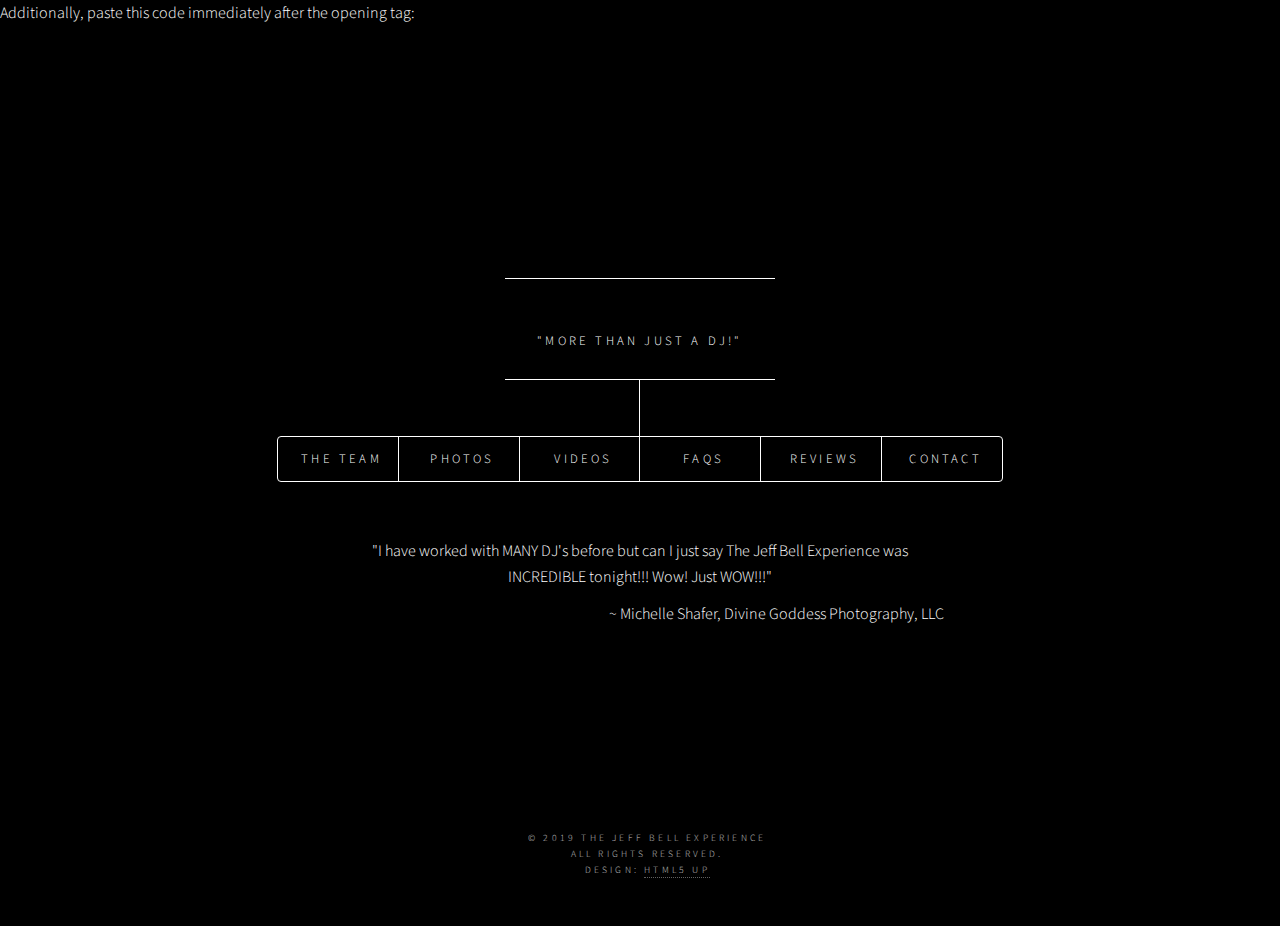
==== commit 3bfdde06: "Update main.html" ====
--- a/main.html
+++ b/main.html
@@ -1,6 +1,19 @@
 <!DOCTYPE HTML>
 <html>
-<head>
+ <head>
+    <!-- Google Tag Manager -->
+  <script>(function(w,d,s,l,i){w[l]=w[l]||[];w[l].push({'gtm.start':
+  new Date().getTime(),event:'gtm.js'});var f=d.getElementsByTagName(s)[0],
+  j=d.createElement(s),dl=l!='dataLayer'?'&l='+l:'';j.async=true;j.src=
+  'https://www.googletagmanager.com/gtm.js?id='+i+dl;f.parentNode.insertBefore(j,f);
+  })(window,document,'script','dataLayer','GTM-MFSXQXX');</script>
+  <!-- End Google Tag Manager -->
+  Additionally, paste this code immediately after the opening <body> tag:
+  <!-- Google Tag Manager (noscript) -->
+  <noscript><iframe src="https://www.googletagmanager.com/ns.html?id=GTM-MFSXQXX"
+  height="0" width="0" style="display:none;visibility:hidden"></iframe></noscript>
+  <!-- End Google Tag Manager (noscript) -->
+
   <title>The Jeff Bell Experience</title>
   <meta name="description" content="Wedding DJ from Jacksonville Florida">
   <meta name="keywords" content="wedding, photographer, venue, DJ, Jacksonville, Ponte Vedra, Saint Augustine, Jeff Bell">
@@ -13,6 +26,10 @@
   <link rel="stylesheet" href="assets/css/simpleLightbox.css" />
 </head>
 <body>
+  <!-- Google Tag Manager (noscript) -->
+    <noscript><iframe src="https://www.googletagmanager.com/ns.html?id=GTM-P76389Z"
+    height="0" width="0" style="display:none;visibility:hidden"></iframe></noscript>
+  <!-- End Google Tag Manager (noscript) -->
   <!-- Wrapper -->
   <div id="wrapper">
     <!-- Header -->
@@ -55,12 +72,12 @@
           <div class="members">
             <img class="team-image" srcset="https://s3.amazonaws.com/jbe-media/images/team/mobile/jeff.jpg" sizes="(max-width: 600px) 100%" src="https://s3.amazonaws.com/jbe-media/images/team/standard/jeff.jpg" alt="">
             <button class="accordion team">Jeff Bell: My mother had me perform in my first talent show when I was in kindergarten back in my hometown of Colorado Springs, Co. I won first place and was addicted to being on stage.<p class="more"><b>[click to read more]</b></p></button>
-            <div class="panel">
+            <div class="acc-panel">
               <b>My Story:</b>
 
               <p>My mother had me perform in my first talent show when I was in kindergarten back in my hometown of Colorado Springs, Co. I won first place and was addicted to being on stage. I continued to perform anywhere I could. As I got older my skills grew to include singing, dancing, acting, modeling, and DJing. In my teenage years I did a lot of television work including various TV commercials, a spot on the TV show Unsolved Mysteries (I did a reenactment of a guy who claimed to have been chased by Bigfoot as a child), and I was a featured dancer on a local dance show.</p>
 
-              <p>I joined the Navy after high school and found myself in Jacksonville, Fl. When the ship I was stationed on was being de-commissioned we threw ourselves a party. The ship hired a DJ and in hindsight, I know now that company parties are some of the most difficult parties to get people up and dancing. I went up to the DJ and asked him if I could use his mic. Everyone on my ship already knew me for being outgoing and being very entertaining so I got on the mic and got everyone up singing, dancing, and chanting. After that, it was a great party. At the end of the night, the DJ came up to me and asked me if I wanted a job. So that’s how I got into the business.</p>
+              <p>I joined the Navy after high school and found myself in Jacksonville, Fl. When the ship I was stationed on was being decommissioned we threw ourselves a party. The ship hired a DJ and in hindsight, I know now that company parties are some of the most difficult parties to get people up and dancing. I went up to the DJ and asked him if I could use his mic. Everyone on my ship already knew me for being outgoing and being very entertaining so I got on the mic and got everyone up singing, dancing, and chanting. After that, it was a great party. At the end of the night, the DJ came up to me and asked me if I wanted a job. So that’s how I got into the business.</p>
 
               <b>Professional Stats:</b>
 
@@ -68,7 +85,7 @@
 
               <b>Career Highlights:</b>
 
-              <p>Performing on the Sprint Fanzone stage at The Daytona International Speedway. Being the Field MC for the Jacksonville Tomcats Arena Football team. Performing at The Jacksonville Landing stage for Pre Superbowl parties.</p>
+              <p>Performing on the Sprint Fanzone stage at The Daytona International Speedway. Being the Field MC for the Jacksonville Tomcats Arena Football team. Performing at The Jacksonville Landing stage for pre-Superbowl parties.</p>
 
               <b>Favorite movies:</b>
 
@@ -91,7 +108,7 @@
           <div class="members">
             <img class="team-image" srcset="https://s3.amazonaws.com/jbe-media/images/team/mobile/mike.jpg" sizes="(max-width: 600px) 380px" src="https://s3.amazonaws.com/jbe-media/images/team/standard/mike.jpg" alt="">
             <button class="accordion team">From the first time I got on a microphone to do a speech at my eighth grade awards ceremony in front of the whole school, there was a sense of adrenaline that rushed through me that translated to excitement as the words came out of my mouth.<p class="more"><b>[click to read more]</b></p></button>
-            <div class="panel">
+            <div class="acc-panel">
               <b>MC Story:</b>
               <p>I’m just glad my voice didn’t crack because you never know at that age! The way everyone stopped talking and listen to me made a lasting impression on me. I didn’t know until many years later on what I had and what I’d come to enjoy. I was training as a DJ for a former company I worked for before going on my own. He handed me the microphone and told me to make an announcement. Once again the adrenaline kicked in and I made the announcement stopping the crowd from what they were doing to completely transition to do something else. Afterward, he came up to me and said I think we found our next emcee. After some additional training, I was doing events as the lead MC & DJ.</p>
 
@@ -114,7 +131,7 @@
           <div class="members">
             <img class="team-image" srcset="https://s3.amazonaws.com/jbe-media/images/team/mobile/devin.jpg" sizes="(max-width: 600px) 380px" src="https://s3.amazonaws.com/jbe-media/images/team/standard/devin.jpg" alt="">
             <button class="accordion team">Having a father for a DJ and a hip hop producer in Miami for a brother, Devin was born to play.<p class="more"><b>[click to read more]</b></p></button>
-            <div class="panel">
+            <div class="acc-panel">
               <b>Devin's History:</b>
               <p>After DJing for a relatively short time, Devin is now one of the most sought after, young DJs in Jacksonville. On average, Devin does 2.5 shows a week from weddings, bar mitzvahs, clubs, and special events. Has performed at several poplar nightclubs such as Myth Nightclub, Mavericks, and Ruby Beach Brewing in Jacksonville and has opened for national recording artists such as the Ying Yang Twins and Ty Doll’a Sign. One his favorite genres is Latin music because of his Cuban heritage. Loves the TV shows, the Office and loves his golden doodle, Oakley!</p>
             </div>
@@ -125,7 +142,7 @@
           <div class="members">
             <img class="team-image" srcset="https://s3.amazonaws.com/jbe-media/images/team/mobile/james.jpg" sizes="(max-width: 600px) 380px" src="https://s3.amazonaws.com/jbe-media/images/team/standard/james.jpg" alt="">
             <button class="accordion team">I started professional dancing in 1999 and achieved a number of Ballroom dancing accomplishments.<p class="more"><b>[click to read more]</b></p></button>
-            <div class="panel">
+            <div class="acc-panel">
               <b>My Accomplishments:</b>
 
               <p>
@@ -151,7 +168,7 @@
           <div class="members">
             <img class="team-image" srcset="https://s3.amazonaws.com/jbe-media/images/team/mobile/jason.jpg" sizes="(max-width: 600px) 380px" src="https://s3.amazonaws.com/jbe-media/images/team/standard/jason.jpg" alt="">
             <button class="accordion team">I picked up DJing as a hobby in 2010. I love all different types of music and exploring how they can mix and bring out different emotions.<p class="more"><b>[click to read more]</b></p></button>
-            <div class="panel">
+            <div class="acc-panel">
               <b>What type of events do you enjoy DJing?</b>
               <p>My favorite events are any with lots of energy and excitement. From getting friends and family to celebrate a wedding with every ounce of dancing they have to bring the intensity to a big competition.</p>
 
@@ -166,12 +183,12 @@
             </div>
           </div>
         </div>
-        <div class="team right">
+<!--       <div class="team right">
           <a id="team-jeffrey-wood"><h4>Jeffrey Wood</h4></a>
           <div class="members">
             <img class="team-image" srcset="https://s3.amazonaws.com/jbe-media/images/team/mobile/jeffrey.jpg" sizes="(max-width: 600px) 380px" src="https://s3.amazonaws.com/jbe-media/images/team/standard/jeffrey.jpg" alt="">
             <button class="accordion team">I found my passion for music early at the age of 15 when I started my first DJ job at a Christian radio station.<p class="more"><b>[click to read more]</b></p></button>
-            <div class="panel">
+            <div class="acc-panel">
               <b>Background</b>
               <p>I was given my own show on an AM station in Albuquerque, New Mexico.  This experience was priceless and was my first step towards becoming the DJ and MC (Master of Ceremonies) that I am today.</p>
               </br>
@@ -220,7 +237,7 @@
               <p>Family has always been important to me and one of the things I love about weddings is that the celebration itself is growing and connecting families.  When I’m not rocking the party, you’ll find me spending time with my family or immersed in studio projects.  I spend spare time at the beaches surfing, swimming, and sharing good vibes.  I get a kick out of technology, outer space, sci-fi, and British sports cars.</p>
             </div>
           </div>
-        </div>
+        </div> -->
       </article>
 
       <!-- Photos -->
@@ -357,6 +374,230 @@
                   <td>Ashley Butler</td>
                   <td>BEST DJ EVER. I repeat, EVER. Enough said.</td>
                 </tr>
+                <tr>
+                  <td>Mandy Sweat</td>
+                  <td>Hands down best DJ!</td>
+                </tr>
+                <tr>
+                  <td>Kimberly Smith Reed</td>
+                  <td>He had everyone one the floor. Yes, even my husband's reserved father was out there gettin down!!!!!!</td>
+                </tr>
+                <tr>
+                  <td>Vivian Raquel Gut</td>
+                  <td>Absolutely the best time I've had.</td>
+                </tr>
+                <tr>
+                  <td>Troy Murphy</td>
+                  <td>He was able to make me feel comfortable enough to dance the whole night away!</td>
+                </tr>
+                <tr>
+                  <td>Aaron Jensen</td>
+                  <td>Jeff was the DJ at our wedding.... no,no,no. Jeff was the entertainer at our wedding. If you want to have everyone out of their seats and on the dance floor Jeff is your man. Hands down the best DJ for a wedding. 100%. My family is still mentioning how awesome our DJ was.</td>
+                </tr>
+                <tr>
+                  <td>Doug Sallas</td>
+                  <td>Jeff did our wedding on 10/11/14 and he was amazing. Everyone that attended complimented him and how much of a party it was. If you want more than a DJ then get Jeff.</td>
+                </tr>
+                <tr>
+                  <td>Lyndsey Henion</td>
+                  <td>He has so much experience that he knows exactly what every couple is looking for</td>
+                </tr>
+                <tr>
+                  <td>Sena Lizenbee</td>
+                  <td>Thanks to the best DJ EVER!!</td>
+                </tr>
+                <tr>
+                  <td>Doug Sallas</td>
+                  <td>He was amazing</td>
+                </tr>
+                <tr>
+                  <td>Brittany Morris</td>
+                  <td>Jeff was absolutely amazing!</td>
+                </tr>
+                <tr>
+                  <td>Laurie De La Cruz</td>
+                  <td>We have used Jeff twice. He did our daughter's sweet sixteen years ago and her wedding two weeks ago. He is amazing! He gets everyone up and dancing. He bring props and dances with you. Many guest said it was the best wedding they had ever attended. He is worth every penny!</td>
+                </tr>
+                <tr>
+                  <td>Kerrie Coubrough Fleming</td>
+                  <td>SO glad we chose Jeff.</td>
+                </tr>
+                <tr>
+                  <td>Christopher Nooney</td>
+                  <td>Not only did he keep our guests on the dance floor but he is extreme organized.</td>
+                </tr>
+                <tr>
+                  <td>Clair Duguay</td>
+                  <td>Best DJ ever he had everybody dancing all night long so happy we had him at my daughter‘s wedding if you need a good DJ he s the guy</td>
+                </tr>
+                <tr>
+                  <td>Kerrie Coubrough Fleming</td>
+                  <td>Nearly every single guest came up to us to tell us how awesome our DJ was.</td>
+                </tr>
+                <tr>
+                  <td>Evan Wheeler</td>
+                  <td>Pick Jeff your wedding is sure to be amazing!</td>
+                </tr>
+                <tr>
+                  <td>Kelsey Parman Roth</td>
+                  <td>They don't come better than this guy!! I think it's almost time for our family to throw another party just so he can come DJ for us!!</td>
+                </tr>
+                <tr>
+                  <td>Samantha Fowlkes</td>
+                  <td>Jeff Bell did an outstanding job at Vivian and Ryan's wedding this past weekend. He made sure it was a streamlined and amazing experience for us all. Thanks Jeff!</td>
+                </tr>
+                <tr>
+                  <td>Omar Muñoz</td>
+                  <td>Truly memorable!!!!!!!</td>
+                </tr>
+                <tr>
+                  <td>Emily Murphy</td>
+                  <td>150 guest- literally all of which he got on the dance floor (even the ones who were suffering some physical injuries, he was seriously that good). was getting the groom on the dance floor!</td>
+                </tr>
+                <tr>
+                  <td>Chris Henion</td>
+                  <td>Jeff Bell is awesome</td>
+                </tr>
+                <tr>
+                  <td>Mindy Lynn</td>
+                  <td>Jeff is an amazing DJ</td>
+                </tr>
+                <tr>
+                  <td>Haley Jean</td>
+                  <td>Jeff makes everyone dance the entire time!</td>
+                </tr>
+                <tr>
+                  <td>Lyndsey Henion</td>
+                  <td>He did an amazing job</td>
+                </tr>
+                <tr>
+                  <td>Tiffany Casazza</td>
+                  <td>Jeff did an amazing job!</td>
+                </tr>
+                <tr>
+                  <td>Katie Freedman Kight</td>
+                  <td>An amazing time!</td>
+                </tr>
+                <tr>
+                  <td>Patsy Dye</td>
+                  <td>effortlessly brought people together to dance</td>
+                </tr>
+                <tr>
+                  <td>Kerrie Coubrough Fleming</td>
+                  <td>get everyone up on the dance floor.</td>
+                </tr>
+                <tr>
+                  <td>Iraisa LeBlanc</td>
+                  <td>He knows how to keep the party going from young to old</td>
+                </tr>
+                <tr>
+                  <td>Lashanda Schmidt</td>
+                  <td>It was AMAZING!!! The DJ was off the chain!</td>
+                </tr>
+                <tr>
+                  <td>Tiffany Casazza</td>
+                  <td>he always had them up and dancing!</td>
+                </tr>
+                <tr>
+                  <td>Myers Lee Kampfe</td>
+                  <td>REALLY GETS EVERYONE ONTO THE DANCE FLOOR!</td>
+                </tr>
+                <tr>
+                  <td>Britany Tarczewski</td>
+                  <td>DJ Jeff Bell was the best decision my husband, Rob, and I made for our May 2017 wedding.</td>
+                </tr>
+                <tr>
+                  <td>Clair Duguay</td>
+                  <td>he had everybody dancing all night long</td>
+                </tr>
+                <tr>
+                  <td>Ayla Burnett</td>
+                  <td>Best dj ever! Absolutely amazing.</td>
+                </tr>
+                <tr>
+                  <td>Ayla Burnett</td>
+                  <td>Everyone was up and dancing. There were people dancing that told me they never dance!</td>
+                </tr>
+                <tr>
+                  <td>Jimmy Manos</td>
+                  <td>The talk of the night!</td>
+                </tr>
+                <tr>
+                  <td>Alex Cerpa</td>
+                  <td>He is more than a DJ, he is an entertainer and a party starter for sure! </td>
+                </tr>
+                <tr>
+                  <td>Alex Cerpa</td>
+                  <td>Not a single guest was sitting down once we hit the dance floor!</td>
+                </tr>
+                <tr>
+                  <td>Evan Wheeler</td>
+                  <td>With our mixed crowd of guests and not a lot of dancers, Jeff had everyone up dancing and everyone is still talking about how much fun they had!  Jeff Bell > any other DJ. Money very well spent. If you pick Jeff your wedding is sure to be amazing!</td>
+                </tr>
+                <tr>
+                  <td>Jeffrey Dagdag</td>
+                  <td>I don’t really dance, but he had me dancing the whole time. Somehow got my dad on dance floor, never seen him dance before.</td>
+                </tr>
+                <tr>
+                  <td>Jimmy Manos</td>
+                  <td>The talk of the night! Jeff did an amazing job all around.</td>
+                </tr>
+                <tr>
+                  <td>Kaeleigh Lloyd Solorzano</td>
+                  <td>Jeff was an awesome dj</td>
+                </tr>
+                <tr>
+                  <td>Melanie Nicole</td>
+                  <td>Great job at Vivian & Ryan's wedding this weekend!! Great time had by all. Once again, didn't disappoint at all!</td>
+                </tr>
+                <tr>
+                  <td>Kimberly Smith Reed</td>
+                  <td>Go with the Jeff Bell Experience!!!! Worth every penny and more!!!!</td>
+                </tr>
+                <tr>
+                  <td>Iraisa LeBlanc</td>
+                  <td>Jeff was so awesome</td>
+                </tr>
+                <tr>
+                  <td>Lashanda Schmidt</td>
+                  <td>Ohhh my GOD!!!!! My daughter got married to the love of her life March 12, 2016. It was AMAZING!!! And believe you me the DJ was off the chain! I would recommend his services to any and all! The BEST!</td>
+                </tr>
+                <tr>
+                  <td>Lori D Hoefer</td>
+                  <td>Highly recommend Jeff for entertainment.</td>
+                </tr>
+                <tr>
+                  <td>Myers Lee Kampfe</td>
+                  <td>THIS DUDE IS UNREAL!</td>
+                </tr>
+                <tr>
+                  <td>Heather Wilson Anderson</td>
+                  <td>he kept the dance floor packed all night. Everyone from our three year old flower girl and ring bearer to our 91 year old grandfather were getting down.</td>
+                </tr>
+                <tr>
+                  <td>Aaron Jensen</td>
+                  <td>If you want to have everyone out of their seats and on the dance floor Jeff is your man.</td>
+                </tr>
+                <tr>
+                  <td>Jacqueline Lira</td>
+                  <td>Words cannot express how blessed we are to have had you as our DJ for our wedding. You truly made the night run smoothly and everyone commented on how great you were! Thank you so much, Jeff!!!</td>
+                </tr>
+                <tr>
+                  <td>Evan Wheeler</td>
+                  <td>Jeff had everyone up dancing</td>
+                </tr>
+                <tr>
+                  <td>Emily Murphy</td>
+                  <td>Jeff was the ABSOLUTE BEST DJ</td>
+                </tr>
+                <tr>
+                  <td>Samantha Fowlkes</td>
+                  <td>Amazing experience for us all</td>
+                </tr>
+                <tr>
+                  <td>Amber Wynne</td>
+                  <td>He made everyone feel so comfortable on the dance floor</td>
+                </tr>
               </tbody>
             </table>
           </article>
@@ -367,37 +608,37 @@
             <p>Click on the buttons to read my responses</p>
 
             <button class="accordion">What advice do you have for a customer looking to hire a provider like you?</button>
-            <div class="panel">
+            <div class="acc-panel">
               <p>Every bride I meet with I ask them to tell me about the last wedding they attended. 9 out of 10 brides say the last wedding they went to was horrible! That means there are a lot more bad DJs out there than good! Every DJ is going to tell you they are the best. Ask around. Has anyone else heard of this DJ? Ask your other wedding professionals. Check references, websites, and social media.</p>
             </div>
 
             <button class="accordion">If you were a customer, what do you wish you knew about your trade? Any insider secrets to share?</button>
-            <div class="panel">
+            <div class="acc-panel">
               <p>People tend to think a DJ is a DJ is DJ. All DJs are not the same. Just because a DJ is amazing at a night club doesn’t mean he knows how to DJ a wedding. I’ll tell you a secret… Most night club DJs do not like to talk on a microphone. That’s kind of an important part of a wedding DJ. A wedding is a ceremonial tradition that needs to be handled with some sophistication. Your DJ needs to also be an MC and be able to introduce traditions with class and grace…</p>
             </div>
 
             <button class="accordion">Why does your work stand out from others who do what you do?</button>
-            <div class="panel">
+            <div class="acc-panel">
               <p>Most DJs stay behind the DJ booth and just play music. I get out on the floor and interact with your guest.</p>
             </div>
 
             <button class="accordion">What do you like most about your job?</button>
-            <div class="panel">
+            <div class="acc-panel">
               <p>Helping couples make their wedding something no one will forget.</p>
             </div>
 
             <button class="accordion">What questions do customers most commonly ask you? What's your answer?</button>
-            <div class="panel">
+            <div class="acc-panel">
               <p>Why am I more expensive than other DJs? Quality and experience are not cheap. I have well over 500 amazing weddings under my belt. Do you really want to entrust your once in a lifetime special day to the lowest bidder? Remember, you get what you pay for… A Cheap DJ isn’t good and a good DJ isn’t Cheap</p>
             </div>
 
             <button class="accordion">Do you have a favorite story from your work?</button>
-            <div class="panel">
+            <div class="acc-panel">
               <p>Too many!</p>
             </div>
 
             <button class="accordion">What do you wish customers knew about you or your profession?</button>
-            <div class="panel">
+            <div class="acc-panel">
               <p>Out of all the professionals you hire for your wedding the DJ is the only one who does not have a piece of paper that states he has successfully completed sometime of training that would indicate he is competent and proficient in his skilled. What I mean is most the people you hire have or do have the ability to obtain a college degree in their perspective fields. This is not the case for a DJ. I’m sure somewhere in the US there is someone teaching some sort of DJ course but as far as I know there is no accredited validated educational program that churns out top notch DJs.</p>
             </div>
           </article>
@@ -416,11 +657,11 @@
           <article id="contact">
             <h2>Availability & Information </h2>
             <p>Contact us for information about DJ-ing your party!</p>
-            <!-- BEGIN DJEVENTPLANNER CODE -->
-            <script src=https://thejeffbellexperience.net/check_req_info_form.js></script>
-            <script src=https://thejeffbellexperience.net/request_information.asp?djidnumber=22548&source=jswebsite></script>
-            <noscript><a href=https://thejeffbellexperience.net/request_information.asp?djidnumber=22548>Click Here For Request Information Form</a></noscript>
-            <!-- END DJEVENTPLANNER CODE -->
+              <!-- BEGIN DJEVENTPLANNER CODE -->
+              <script src=https://thejeffbellexperience.net/check_req_info_form.js></script>
+              <script src=https://thejeffbellexperience.net/request_information.asp?djidnumber=22548&source=jswebsite></script>
+              <noscript><a href=https://thejeffbellexperience.net/request_information.asp?djidnumber=22548>Click Here For Request Information Form</a></noscript>
+              <!-- END DJEVENTPLANNER CODE -->
           </article>
         </div>
         <!-- Footer -->
--- a/assets/css/main.css
+++ b/assets/css/main.css
@@ -1055,7 +1055,7 @@
 .button.fit {
   display: block;
   margin: 0 0 1rem 0;
-  width: 100%;
+  width: 10%;
 }
 
 input[type="submit"].special,
--- a/assets/css/additional.css
+++ b/assets/css/additional.css
@@ -1,15 +1,26 @@
 /* Generic CSS */
 
 select.yearselect.form-control {
-    float: inherit !important;
+  float: inherit !important;
 }
 
 p {
     margin: 0 0 0 0;
 }
 
+p.acc-panel {
+  font-size: inherit;
+  font-family: inherit;
+}
+
 p.more {
   margin-top: 10px;
+  font-size: 10pt;
+  text-align: center;
+}
+
+p.summary {
+  margin: 0 0 1rem 0;
 }
 
 label.questiontitle {
@@ -25,10 +36,10 @@
 }
 
 button.accordion.team {
-    box-shadow: inset 0 0 0 0px;
-    letter-spacing: 0rem;
-    line-height: 2em;
-      margin-left: auto;
+  box-shadow: inset 0 0 0 0px;
+  letter-spacing: 0rem;
+  line-height: 2em;
+  margin-left: auto;
   margin-right: auto;
 }
 
@@ -38,7 +49,6 @@
 
 .team.left, .team.right {
   display: inline-block;
-  height: 450px;
 }
 
 .ul-members {
@@ -160,9 +170,11 @@
   background-color: #ccc;
 }
 
-.panel {
+.acc-panel {
   padding: 0 18px;
+  margin-top: 10px;
+  margin-bottom: 10px;
   max-height: 0;
   overflow: hidden;
   transition: max-height 0.2s ease-out;
-}
+}--- a/assets/css/screens.css
+++ b/assets/css/screens.css
@@ -11,25 +11,47 @@
 		height: 300px;
 	}
 	.left-up-arrow {
-	    list-style-type:none;  
-	    position: relative;
-	    padding-right:	10px;
+		list-style-type:none;
+		position: relative;
+		padding-right:	10px;
 	}
 	 
 	.left-up-arrow:before {
-	    content: "\f077";
-	    font-family: FontAwesome;
+		content: "\f077";
+		font-family: FontAwesome;
 	}
 
 	.right-down-arrow {
-	    list-style-type:none;  
-	    position: relative;
-	    padding-left:	10px;
+		list-style-type:none;
+		position: relative;
+		padding-left:	10px;
 	}
 	 
 	.right-down-arrow:before {
-	    content: "\f078";
-	    font-family: FontAwesome;
+		content: "\f078";
+		font-family: FontAwesome;
+	}
+	.laurel-video {
+		height: 10vh;
+	}
+
+	ul.laurels li {
+		display: inline-block;
+	}
+
+	ul.actions li {
+		padding: 0 0 10 0;
+	}
+
+	ul.stacked li {
+		display: block;
+		padding: 0 0 10px 0;
+		vertical-align: middle;
+		text-align: center;
+	}
+
+	ul.stacked li > * {
+		width: 100%;
 	}
 }
 
@@ -45,9 +67,39 @@
 		width: 100%;
 		height: 375px;
 	}
-.team.left, .team.right {
-  height: 400px;
+	.team.left, .team.right {
+		height: 400px;
+	}
+	ul.actions li {
+		padding: 0 0 0 0;
+	}
+
+	ul.stacked li {
+		display: block;
+		padding: 0 0 10px 0;
+		vertical-align: middle;
+		text-align: center;
+	}
+
+	ul.stacked li > * {
+		width: 100%;
+	}
 }
+
+@media screen and (min-width: 481px) and (max-width: 600px) {
+	.laurel-video {
+		width: 80vw;
+	}
+}
+
+@media screen and (min-width: 601px) and (max-width: 1024px) {
+	.laurel-video {
+		width: 18vw;
+	}
+
+	ul.laurels li {
+		display: inline-block;
+	}
 }
 
 @media screen and (min-width: 1025px) {
@@ -67,25 +119,25 @@
 		height: 450px;
 	}
 	.left-up-arrow {
-	    list-style-type:none;  
-	    position: relative;
-	    padding-right:	10px;
+		list-style-type:none;
+		position: relative;
+		padding-right:	10px;
 	}
 	 
 	.left-up-arrow:before {
-	    content: "\f053";
-	    font-family: FontAwesome;
+		content: "\f053";
+		font-family: FontAwesome;
 	}
 
 	.right-down-arrow {
-	    list-style-type:none;  
-	    position: relative;
-	    padding-left:	10px;
+		list-style-type:none;
+		position: relative;
+		padding-left:	10px;
 	}
 	 
 	.right-down-arrow:before {
-	    content: "\f054";
-	    font-family: FontAwesome;
+		content: "\f054";
+		font-family: FontAwesome;
 	}
 
 	.team-image {
@@ -111,12 +163,35 @@
 	}
 
 	button.accordion.team {
-    	width: 50%;
-    	height: inherit;
+		width: 50%;
+		height: inherit;
 	}
-}
+	.laurel-video {
+		width: 16vw;
+	}
 
-@media screen and (orientation: landscape) and (max-width: 780px) {
-#header .content {
-    /*max-width: 50%;*/
+	ul.laurels li {
+		display: inline-block;
+	}
+	.team.left, .team.right {
+		height: 450px;
+	}
+
+	ul.stacked li {
+		display: block;
+		padding: 0 0 10px 0;
+		vertical-align: middle;
+		text-align: center;
+	}
+
+	ul.actions li {
+		display: inline-block;
+		padding: 0 0 0 0;
+		vertical-align: middle;
+		text-align: center;
+	}
+
+	ul.stacked li > * {
+		width: 100%;
+	}
 }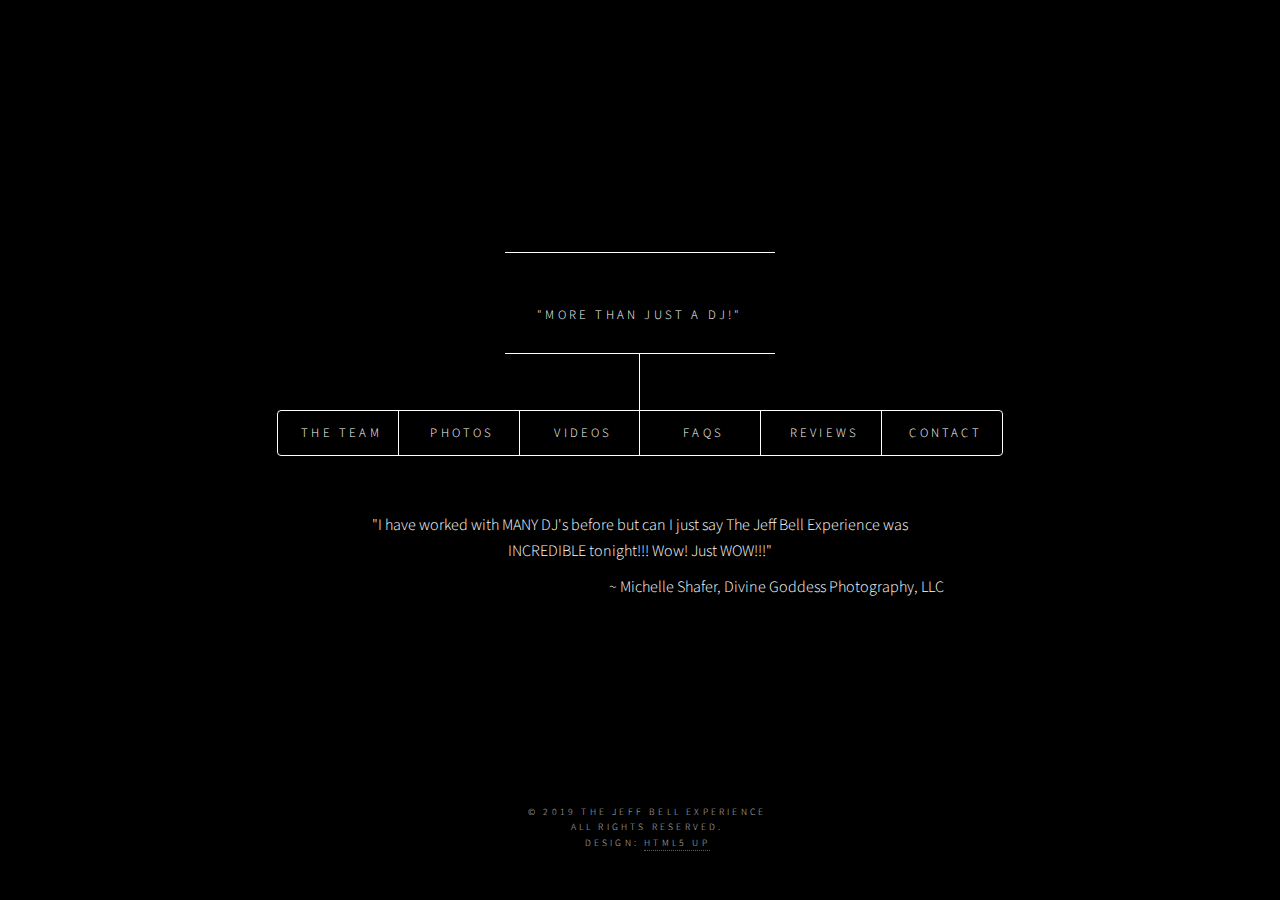
==== commit cab3bef2: "Update main.html" ====
--- a/main.html
+++ b/main.html
@@ -1,18 +1,15 @@
 <!DOCTYPE HTML>
 <html>
  <head>
-    <!-- Google Tag Manager -->
-  <script>(function(w,d,s,l,i){w[l]=w[l]||[];w[l].push({'gtm.start':
-  new Date().getTime(),event:'gtm.js'});var f=d.getElementsByTagName(s)[0],
-  j=d.createElement(s),dl=l!='dataLayer'?'&l='+l:'';j.async=true;j.src=
-  'https://www.googletagmanager.com/gtm.js?id='+i+dl;f.parentNode.insertBefore(j,f);
-  })(window,document,'script','dataLayer','GTM-MFSXQXX');</script>
-  <!-- End Google Tag Manager -->
-  Additionally, paste this code immediately after the opening <body> tag:
-  <!-- Google Tag Manager (noscript) -->
-  <noscript><iframe src="https://www.googletagmanager.com/ns.html?id=GTM-MFSXQXX"
-  height="0" width="0" style="display:none;visibility:hidden"></iframe></noscript>
-  <!-- End Google Tag Manager (noscript) -->
+  <!-- Google tag (gtag.js) -->
+  <script async src="https://www.googletagmanager.com/gtag/js?id=G-31PFL4234L"></script>
+  <script>
+    window.dataLayer = window.dataLayer || [];
+    function gtag(){dataLayer.push(arguments);}
+    gtag('js', new Date());
+
+    gtag('config', 'G-31PFL4234L');
+  </script>
 
   <title>The Jeff Bell Experience</title>
   <meta name="description" content="Wedding DJ from Jacksonville Florida">
